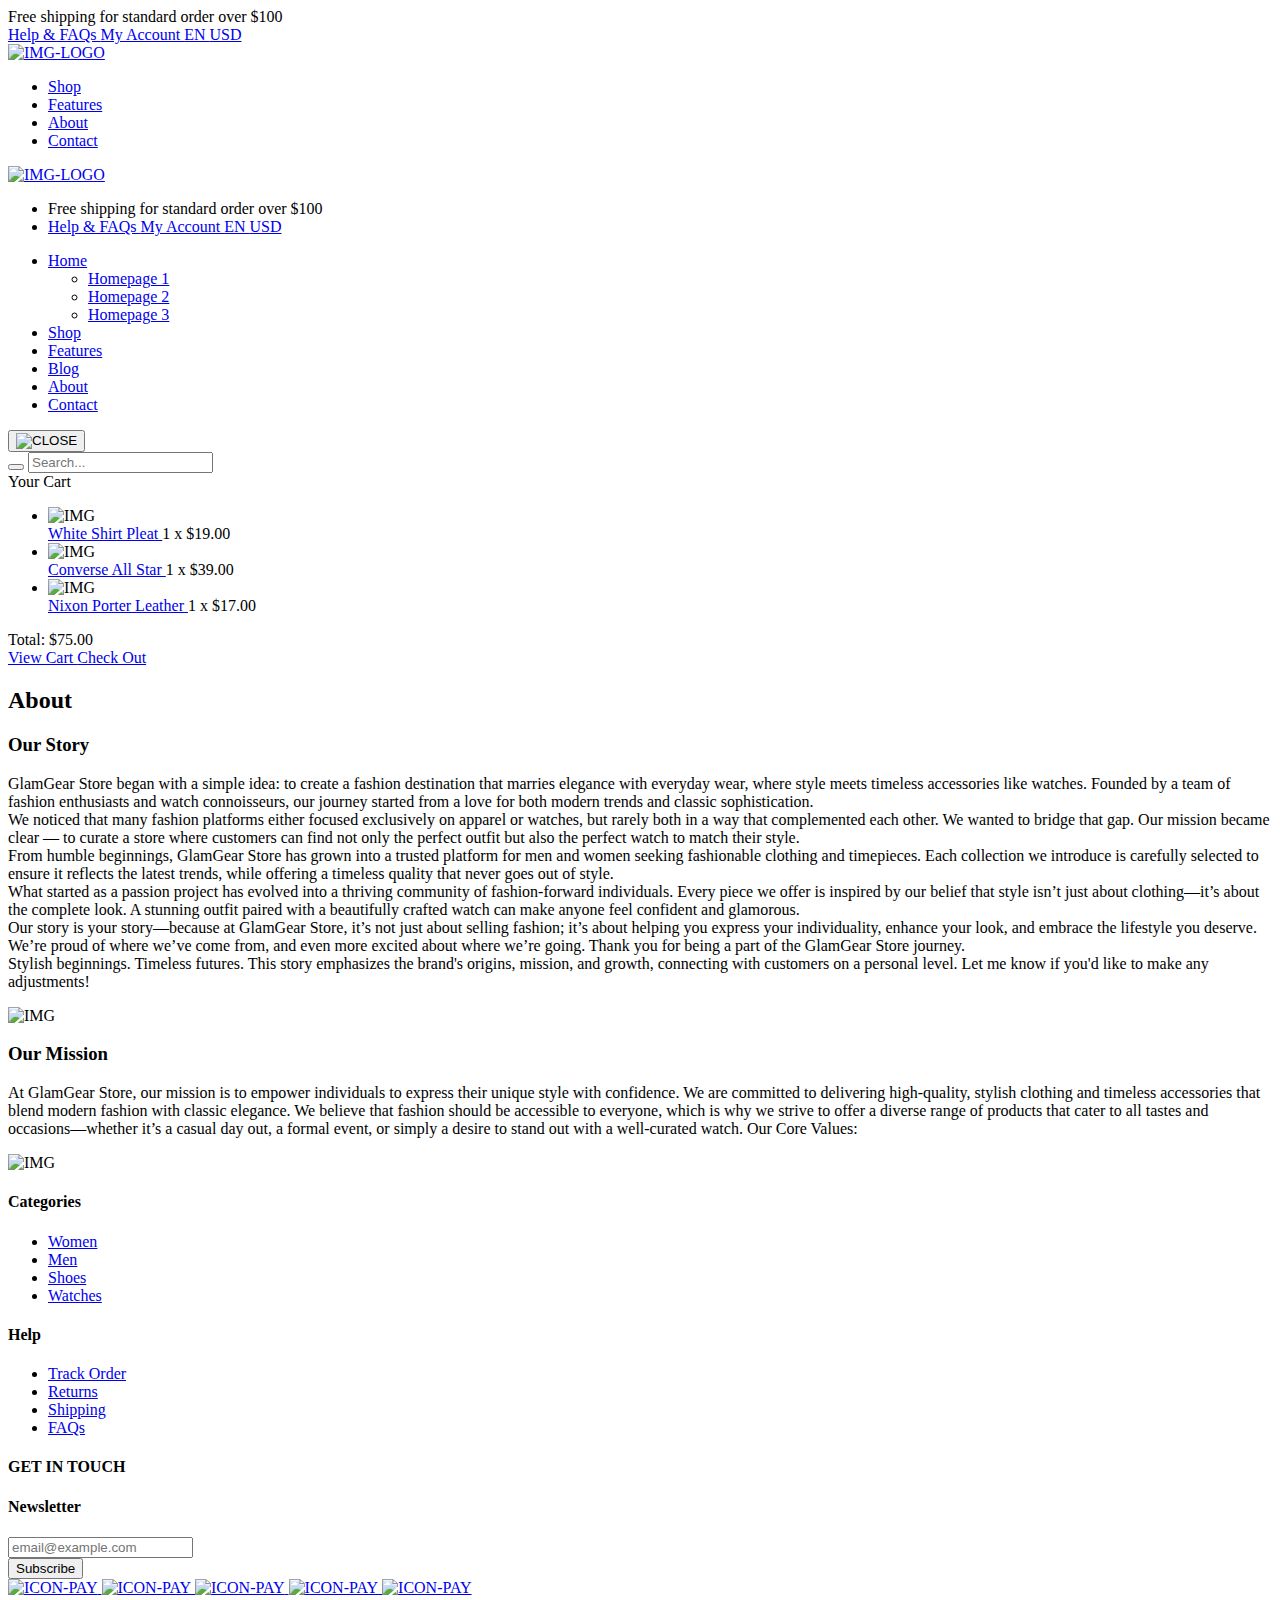
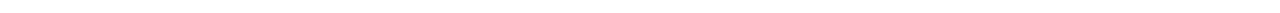
==== about.html @ 20150fe1 "Add files via upload" ====
<!DOCTYPE html>
<html lang="en">
<head>
	<title>About</title>
	<meta charset="UTF-8">
	<meta name="viewport" content="width=device-width, initial-scale=1">
<!--===============================================================================================-->	
	<link rel="icon" type="image/png" href="images/icons/favicon.png"/>
<!--===============================================================================================-->
	<link rel="stylesheet" type="text/css" href="vendor/bootstrap/css/bootstrap.min.css">
<!--===============================================================================================-->
	<link rel="stylesheet" type="text/css" href="fonts/font-awesome-4.7.0/css/font-awesome.min.css">
<!--===============================================================================================-->
	<link rel="stylesheet" type="text/css" href="fonts/iconic/css/material-design-iconic-font.min.css">
<!--===============================================================================================-->
	<link rel="stylesheet" type="text/css" href="fonts/linearicons-v1.0.0/icon-font.min.css">
<!--===============================================================================================-->
	<link rel="stylesheet" type="text/css" href="vendor/animate/animate.css">
<!--===============================================================================================-->	
	<link rel="stylesheet" type="text/css" href="vendor/css-hamburgers/hamburgers.min.css">
<!--===============================================================================================-->
	<link rel="stylesheet" type="text/css" href="vendor/animsition/css/animsition.min.css">
<!--===============================================================================================-->
	<link rel="stylesheet" type="text/css" href="vendor/select2/select2.min.css">
<!--===============================================================================================-->
	<link rel="stylesheet" type="text/css" href="vendor/perfect-scrollbar/perfect-scrollbar.css">
<!--===============================================================================================-->
	<link rel="stylesheet" type="text/css" href="css/util.css">
	<link rel="stylesheet" type="text/css" href="css/main.css">
<!--===============================================================================================-->
</head>
<body class="animsition">
	
	<!-- Header -->
	<header class="header-v4">
		<!-- Header desktop -->
		<div class="container-menu-desktop">
			<!-- Topbar -->
			<div class="top-bar">
				<div class="content-topbar flex-sb-m h-full container">
					<div class="left-top-bar">
						Free shipping for standard order over $100
					</div>

					<div class="right-top-bar flex-w h-full">
						<a href="#" class="flex-c-m trans-04 p-lr-25">
							Help & FAQs
						</a>

						<a href="#" class="flex-c-m trans-04 p-lr-25">
							My Account
						</a>

						<a href="#" class="flex-c-m trans-04 p-lr-25">
							EN
						</a>

						<a href="#" class="flex-c-m trans-04 p-lr-25">
							USD
						</a>
					</div>
				</div>
			</div>

			<div class="wrap-menu-desktop how-shadow1">
				<nav class="limiter-menu-desktop container">
					
					<!-- Logo desktop -->		
					<a href="index.html" class="logo">
						<img src="images/icons/logo (2).png" alt="IMG-LOGO">
					</a>

					<!-- Menu desktop -->
					<div class="menu-desktop">
						<ul class="main-menu">
							

							<li>
								<a href="product.html">Shop</a>
							</li>

							<li class="label1" data-label1="hot">
								<a href="shoping-cart.html">Features</a>
							</li>

						
							<li class="active-menu">
								<a href="about.html">About</a>
							</li>

							<li>
								<a href="contact.html">Contact</a>
							</li>
						</ul>
					</div>	

					<!-- Icon header -->
					<div class="wrap-icon-header flex-w flex-r-m">
						<div class="icon-header-item cl2 hov-cl1 trans-04 p-l-22 p-r-11 js-show-modal-search">
							<i class="zmdi zmdi-search"></i>
						</div>

						<div class="icon-header-item cl2 hov-cl1 trans-04 p-l-22 p-r-11 icon-header-noti js-show-cart" data-notify="2">
							<i class="zmdi zmdi-shopping-cart"></i>
						</div>

						<a href="#" class="icon-header-item cl2 hov-cl1 trans-04 p-l-22 p-r-11 icon-header-noti" data-notify="0">
							<i class="zmdi zmdi-favorite-outline"></i>
						</a>
					</div>
				</nav>
			</div>	
		</div>

		<!-- Header Mobile -->
		<div class="wrap-header-mobile">
			<!-- Logo moblie -->		
			<div class="logo-mobile">
				<a href="index.html"><img src="images/icons/logo-01.png" alt="IMG-LOGO"></a>
			</div>

			<!-- Icon header -->
			<div class="wrap-icon-header flex-w flex-r-m m-r-15">
				<div class="icon-header-item cl2 hov-cl1 trans-04 p-r-11 js-show-modal-search">
					<i class="zmdi zmdi-search"></i>
				</div>

				<div class="icon-header-item cl2 hov-cl1 trans-04 p-r-11 p-l-10 icon-header-noti js-show-cart" data-notify="2">
					<i class="zmdi zmdi-shopping-cart"></i>
				</div>

				<a href="#" class="dis-block icon-header-item cl2 hov-cl1 trans-04 p-r-11 p-l-10 icon-header-noti" data-notify="0">
					<i class="zmdi zmdi-favorite-outline"></i>
				</a>
			</div>

			<!-- Button show menu -->
			<div class="btn-show-menu-mobile hamburger hamburger--squeeze">
				<span class="hamburger-box">
					<span class="hamburger-inner"></span>
				</span>
			</div>
		</div>


		<!-- Menu Mobile -->
		<div class="menu-mobile">
			<ul class="topbar-mobile">
				<li>
					<div class="left-top-bar">
						Free shipping for standard order over $100
					</div>
				</li>

				<li>
					<div class="right-top-bar flex-w h-full">
						<a href="#" class="flex-c-m p-lr-10 trans-04">
							Help & FAQs
						</a>

						<a href="#" class="flex-c-m p-lr-10 trans-04">
							My Account
						</a>

						<a href="#" class="flex-c-m p-lr-10 trans-04">
							EN
						</a>

						<a href="#" class="flex-c-m p-lr-10 trans-04">
							USD
						</a>
					</div>
				</li>
			</ul>

			<ul class="main-menu-m">
				<li>
					<a href="index.html">Home</a>
					<ul class="sub-menu-m">
						<li><a href="index.html">Homepage 1</a></li>
						<li><a href="home-02.html">Homepage 2</a></li>
						<li><a href="home-03.html">Homepage 3</a></li>
					</ul>
					<span class="arrow-main-menu-m">
						<i class="fa fa-angle-right" aria-hidden="true"></i>
					</span>
				</li>

				<li>
					<a href="product.html">Shop</a>
				</li>

				<li>
					<a href="shoping-cart.html" class="label1 rs1" data-label1="hot">Features</a>
				</li>

				<li>
					<a href="blog.html">Blog</a>
				</li>

				<li>
					<a href="about.html">About</a>
				</li>

				<li>
					<a href="contact.html">Contact</a>
				</li>
			</ul>
		</div>

		<!-- Modal Search -->
		<div class="modal-search-header flex-c-m trans-04 js-hide-modal-search">
			<div class="container-search-header">
				<button class="flex-c-m btn-hide-modal-search trans-04 js-hide-modal-search">
					<img src="images/icons/icon-close2.png" alt="CLOSE">
				</button>

				<form class="wrap-search-header flex-w p-l-15">
					<button class="flex-c-m trans-04">
						<i class="zmdi zmdi-search"></i>
					</button>
					<input class="plh3" type="text" name="search" placeholder="Search...">
				</form>
			</div>
		</div>
	</header>

	<!-- Cart -->
	<div class="wrap-header-cart js-panel-cart">
		<div class="s-full js-hide-cart"></div>

		<div class="header-cart flex-col-l p-l-65 p-r-25">
			<div class="header-cart-title flex-w flex-sb-m p-b-8">
				<span class="mtext-103 cl2">
					Your Cart
				</span>

				<div class="fs-35 lh-10 cl2 p-lr-5 pointer hov-cl1 trans-04 js-hide-cart">
					<i class="zmdi zmdi-close"></i>
				</div>
			</div>
			
			<div class="header-cart-content flex-w js-pscroll">
				<ul class="header-cart-wrapitem w-full">
					<li class="header-cart-item flex-w flex-t m-b-12">
						<div class="header-cart-item-img">
							<img src="images/item-cart-01.jpg" alt="IMG">
						</div>

						<div class="header-cart-item-txt p-t-8">
							<a href="#" class="header-cart-item-name m-b-18 hov-cl1 trans-04">
								White Shirt Pleat
							</a>

							<span class="header-cart-item-info">
								1 x $19.00
							</span>
						</div>
					</li>

					<li class="header-cart-item flex-w flex-t m-b-12">
						<div class="header-cart-item-img">
							<img src="images/item-cart-02.jpg" alt="IMG">
						</div>

						<div class="header-cart-item-txt p-t-8">
							<a href="#" class="header-cart-item-name m-b-18 hov-cl1 trans-04">
								Converse All Star
							</a>

							<span class="header-cart-item-info">
								1 x $39.00
							</span>
						</div>
					</li>

					<li class="header-cart-item flex-w flex-t m-b-12">
						<div class="header-cart-item-img">
							<img src="images/item-cart-03.jpg" alt="IMG">
						</div>

						<div class="header-cart-item-txt p-t-8">
							<a href="#" class="header-cart-item-name m-b-18 hov-cl1 trans-04">
								Nixon Porter Leather
							</a>

							<span class="header-cart-item-info">
								1 x $17.00
							</span>
						</div>
					</li>
				</ul>
				
				<div class="w-full">
					<div class="header-cart-total w-full p-tb-40">
						Total: $75.00
					</div>

					<div class="header-cart-buttons flex-w w-full">
						<a href="shoping-cart.html" class="flex-c-m stext-101 cl0 size-107 bg3 bor2 hov-btn3 p-lr-15 trans-04 m-r-8 m-b-10">
							View Cart
						</a>

						<a href="shoping-cart.html" class="flex-c-m stext-101 cl0 size-107 bg3 bor2 hov-btn3 p-lr-15 trans-04 m-b-10">
							Check Out
						</a>
					</div>
				</div>
			</div>
		</div>
	</div>


	<!-- Title page -->
	<section class="bg-img1 txt-center p-lr-15 p-tb-92" style="background-image: url('images/bg-01.jpg');">
		<h2 class="ltext-105 cl0 txt-center">
			About
		</h2>
	</section>	


	<!-- Content page -->
	<section class="bg0 p-t-75 p-b-120">
		<div class="container">
			<div class="row p-b-148">
				<div class="col-md-7 col-lg-8">
					<div class="p-t-7 p-r-85 p-r-15-lg p-r-0-md">
						<h3 class="mtext-111 cl2 p-b-16">
							Our Story
						</h3>

						<p class="stext-113 cl6 p-b-26">
							GlamGear Store began with a simple idea: to create a fashion destination that marries elegance with everyday wear, where style meets timeless accessories like watches. Founded by a team of fashion enthusiasts and watch connoisseurs, our journey started from a love for both modern trends and classic sophistication.<br>

We noticed that many fashion platforms either focused exclusively on apparel or watches, but rarely both in a way that complemented each other. We wanted to bridge that gap. Our mission became clear — to curate a store where customers can find not only the perfect outfit but also the perfect watch to match their style.
<br>
From humble beginnings, GlamGear Store has grown into a trusted platform for men and women seeking fashionable clothing and timepieces. Each collection we introduce is carefully selected to ensure it reflects the latest trends, while offering a timeless quality that never goes out of style.
<br>
What started as a passion project has evolved into a thriving community of fashion-forward individuals. Every piece we offer is inspired by our belief that style isn’t just about clothing—it’s about the complete look. A stunning outfit paired with a beautifully crafted watch can make anyone feel confident and glamorous.
<br>
Our story is your story—because at GlamGear Store, it’s not just about selling fashion; it’s about helping you express your individuality, enhance your look, and embrace the lifestyle you deserve.

We’re proud of where we’ve come from, and even more excited about where we’re going. Thank you for being a part of the GlamGear Store journey.
<br>
Stylish beginnings. Timeless futures.

This story emphasizes the brand's origins, mission, and growth, connecting with customers on a personal level. Let me know if you'd like to make any adjustments!
						</p>

						<p class="stext-113 cl6 p-b-26">
						
					</div>
				</div>

				<div class="col-11 col-md-5 col-lg-4 m-lr-auto">
					<div class="how-bor1 ">
						<div class="hov-img0">
							<img src="images/about-01.jpg" alt="IMG">
						</div>
					</div>
				</div>
			</div>
			
			<div class="row">
				<div class="order-md-2 col-md-7 col-lg-8 p-b-30">
					<div class="p-t-7 p-l-85 p-l-15-lg p-l-0-md">
						<h3 class="mtext-111 cl2 p-b-16">
							Our Mission
						</h3>

						<p class="stext-113 cl6 p-b-26">
							At GlamGear Store, our mission is to empower individuals to express their unique style with confidence. We are committed to delivering high-quality, stylish clothing and timeless accessories that blend modern fashion with classic elegance.

							We believe that fashion should be accessible to everyone, which is why we strive to offer a diverse range of products that cater to all tastes and occasions—whether it’s a casual day out, a formal event, or simply a desire to stand out with a well-curated watch.
							
							Our Core Values:
						</p>

						
					</div>
				</div>

				<div class="order-md-1 col-11 col-md-5 col-lg-4 m-lr-auto p-b-30">
					<div class="how-bor2">
						<div class="hov-img0">
							<img src="images/about-02.jpg" alt="IMG">
						</div>
					</div>
				</div>
			</div>
		</div>
	</section>	
	
		

	<!-- Footer -->
	<footer class="bg3 p-t-75 p-b-32">
		<div class="container">
			<div class="row">
				<div class="col-sm-6 col-lg-3 p-b-50">
					<h4 class="stext-301 cl0 p-b-30">
						Categories
					</h4>

					<ul>
						<li class="p-b-10">
							<a href="#" class="stext-107 cl7 hov-cl1 trans-04">
								Women
							</a>
						</li>

						<li class="p-b-10">
							<a href="#" class="stext-107 cl7 hov-cl1 trans-04">
								Men
							</a>
						</li>

						<li class="p-b-10">
							<a href="#" class="stext-107 cl7 hov-cl1 trans-04">
								Shoes
							</a>
						</li>

						<li class="p-b-10">
							<a href="#" class="stext-107 cl7 hov-cl1 trans-04">
								Watches
							</a>
						</li>
					</ul>
				</div>

				<div class="col-sm-6 col-lg-3 p-b-50">
					<h4 class="stext-301 cl0 p-b-30">
						Help
					</h4>

					<ul>
						<li class="p-b-10">
							<a href="#" class="stext-107 cl7 hov-cl1 trans-04">
								Track Order
							</a>
						</li>

						<li class="p-b-10">
							<a href="#" class="stext-107 cl7 hov-cl1 trans-04">
								Returns 
							</a>
						</li>

						<li class="p-b-10">
							<a href="#" class="stext-107 cl7 hov-cl1 trans-04">
								Shipping
							</a>
						</li>

						<li class="p-b-10">
							<a href="#" class="stext-107 cl7 hov-cl1 trans-04">
								FAQs
							</a>
						</li>
					</ul>
				</div>

				<div class="col-sm-6 col-lg-3 p-b-50">
					<h4 class="stext-301 cl0 p-b-30">
						GET IN TOUCH
					</h4>

					
					<div class="p-t-27">
						<a href="#" class="fs-18 cl7 hov-cl1 trans-04 m-r-16">
							<i class="fa fa-facebook"></i>
						</a>

						<a href="#" class="fs-18 cl7 hov-cl1 trans-04 m-r-16">
							<i class="fa fa-instagram"></i>
						</a>

						<a href="#" class="fs-18 cl7 hov-cl1 trans-04 m-r-16">
							<i class="fa fa-pinterest-p"></i>
						</a>
					</div>
				</div>

				<div class="col-sm-6 col-lg-3 p-b-50">
					<h4 class="stext-301 cl0 p-b-30">
						Newsletter
					</h4>

					<form>
						<div class="wrap-input1 w-full p-b-4">
							<input class="input1 bg-none plh1 stext-107 cl7" type="text" name="email" placeholder="email@example.com">
							<div class="focus-input1 trans-04"></div>
						</div>

						<div class="p-t-18">
							<button class="flex-c-m stext-101 cl0 size-103 bg1 bor1 hov-btn2 p-lr-15 trans-04">
								Subscribe
							</button>
						</div>
					</form>
				</div>
			</div>

			<div class="p-t-40">
				<div class="flex-c-m flex-w p-b-18">
					<a href="#" class="m-all-1">
						<img src="images/icons/icon-pay-01.png" alt="ICON-PAY">
					</a>

					<a href="#" class="m-all-1">
						<img src="images/icons/icon-pay-02.png" alt="ICON-PAY">
					</a>

					<a href="#" class="m-all-1">
						<img src="images/icons/icon-pay-03.png" alt="ICON-PAY">
					</a>

					<a href="#" class="m-all-1">
						<img src="images/icons/icon-pay-04.png" alt="ICON-PAY">
					</a>

					<a href="#" class="m-all-1">
						<img src="images/icons/icon-pay-05.png" alt="ICON-PAY">
					</a>
				</div>

				<p class="stext-107 cl6 txt-center">
					<!-- Link back to Colorlib can't be removed. Template is licensed under CC BY 3.0. -->


				</p>
			</div>
		</div>
	</footer>


	<!-- Back to top -->
	<div class="btn-back-to-top" id="myBtn">
		<span class="symbol-btn-back-to-top">
			<i class="zmdi zmdi-chevron-up"></i>
		</span>
	</div>

<!--===============================================================================================-->	
	<script src="vendor/jquery/jquery-3.2.1.min.js"></script>
<!--===============================================================================================-->
	<script src="vendor/animsition/js/animsition.min.js"></script>
<!--===============================================================================================-->
	<script src="vendor/bootstrap/js/popper.js"></script>
	<script src="vendor/bootstrap/js/bootstrap.min.js"></script>
<!--===============================================================================================-->
	<script src="vendor/select2/select2.min.js"></script>
	<script>
		$(".js-select2").each(function(){
			$(this).select2({
				minimumResultsForSearch: 20,
				dropdownParent: $(this).next('.dropDownSelect2')
			});
		})
	</script>
<!--===============================================================================================-->
	<script src="vendor/MagnificPopup/jquery.magnific-popup.min.js"></script>
<!--===============================================================================================-->
	<script src="vendor/perfect-scrollbar/perfect-scrollbar.min.js"></script>
	<script>
		$('.js-pscroll').each(function(){
			$(this).css('position','relative');
			$(this).css('overflow','hidden');
			var ps = new PerfectScrollbar(this, {
				wheelSpeed: 1,
				scrollingThreshold: 1000,
				wheelPropagation: false,
			});

			$(window).on('resize', function(){
				ps.update();
			})
		});
	</script>
<!--===============================================================================================-->
	<script src="js/main.js"></script>
	
</body>
</html>
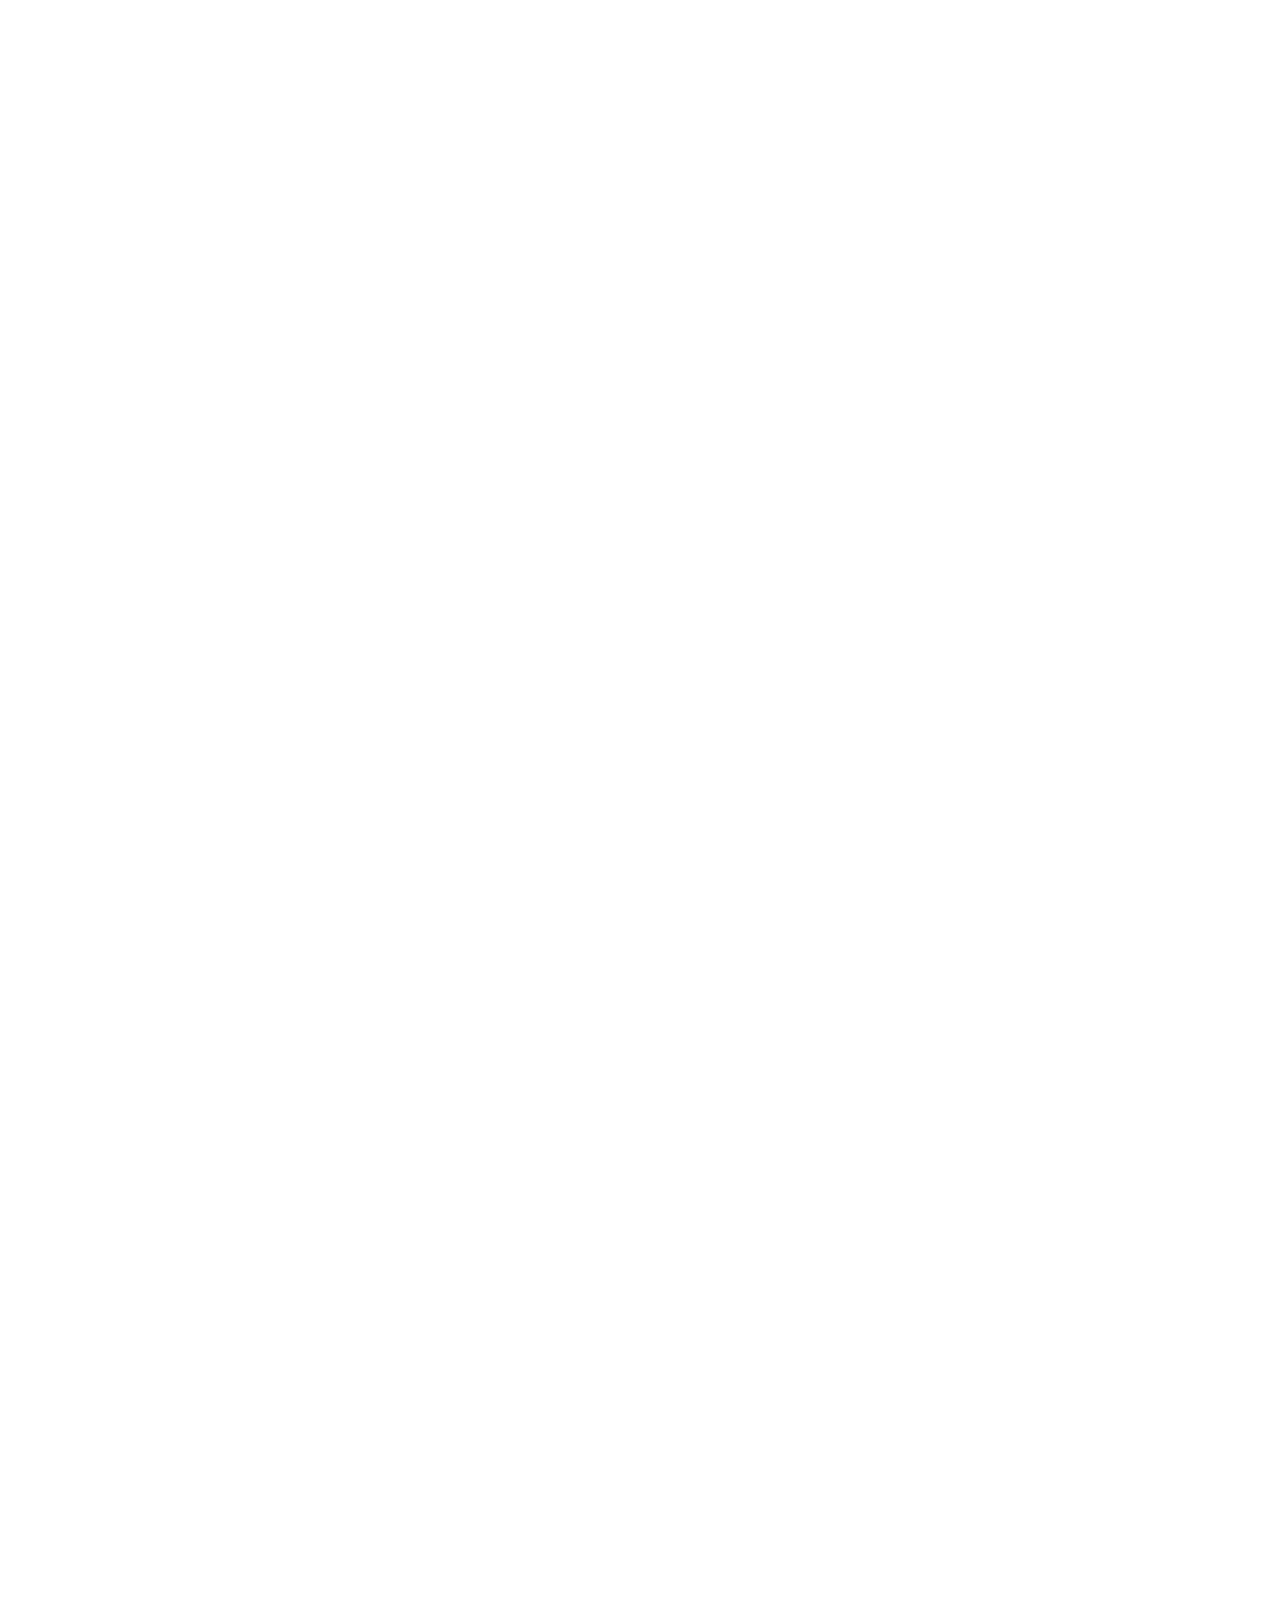
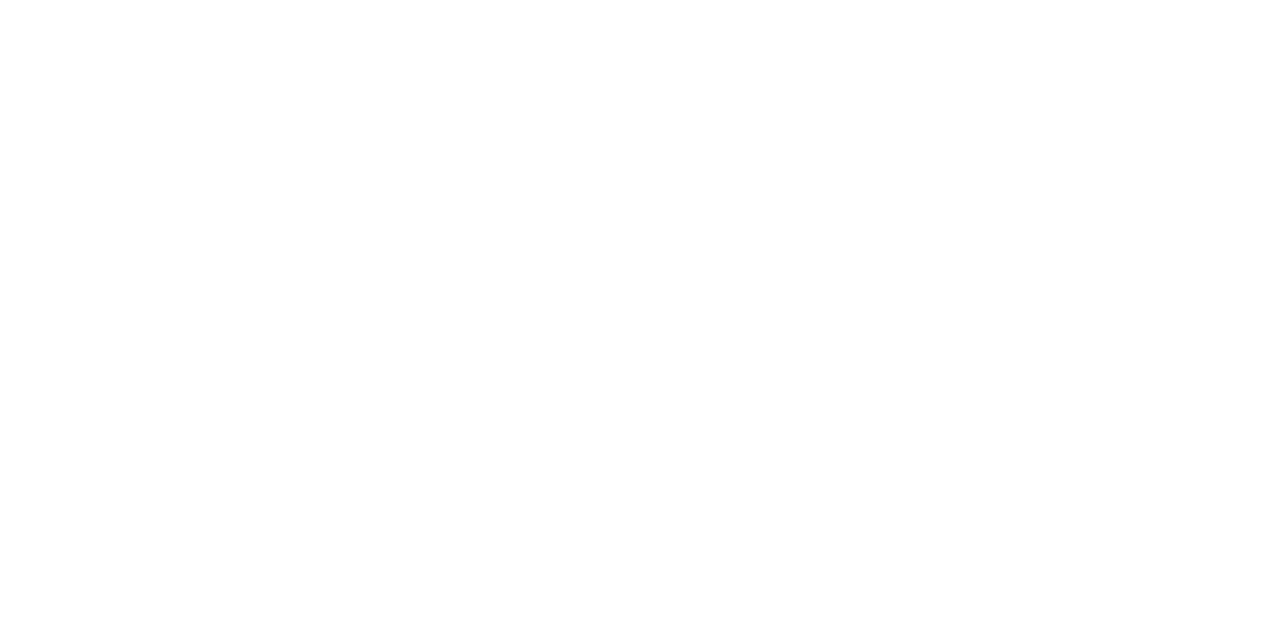
==== commit a15fed81: "Update about.html" ====
--- a/about.html
+++ b/about.html
@@ -116,7 +116,7 @@
 		<div class="wrap-header-mobile">
 			<!-- Logo moblie -->		
 			<div class="logo-mobile">
-				<a href="index.html"><img src="images/icons/logo-01.png" alt="IMG-LOGO"></a>
+				<a href="index.html"><img src="images/icons/logo (2).png" alt="IMG-LOGO"></a>
 			</div>
 
 			<!-- Icon header -->
@@ -582,4 +582,4 @@
 	<script src="js/main.js"></script>
 	
 </body>
-</html>+</html>
--- a/fonts/iconic/css/material-design-iconic-font.min.css
+++ b/fonts/iconic/css/material-design-iconic-font.min.css
@@ -0,0 +1 @@
+@font-face{font-family:Material-Design-Iconic-Font;src:url(../fonts/Material-Design-Iconic-Font.woff2?v=2.2.0) format('woff2'),url(../fonts/Material-Design-Iconic-Font.woff?v=2.2.0) format('woff'),url(../fonts/Material-Design-Iconic-Font.ttf?v=2.2.0) format('truetype')}.zmdi{display:inline-block;font:normal normal normal 14px/1 'Material-Design-Iconic-Font';font-size:inherit;text-rendering:auto;-webkit-font-smoothing:antialiased;-moz-osx-font-smoothing:grayscale}.zmdi-hc-lg{font-size:1.33333333em;line-height:.75em;vertical-align:-15%}.zmdi-hc-2x{font-size:2em}.zmdi-hc-3x{font-size:3em}.zmdi-hc-4x{font-size:4em}.zmdi-hc-5x{font-size:5em}.zmdi-hc-fw{width:1.28571429em;text-align:center}.zmdi-hc-ul{padding-left:0;margin-left:2.14285714em;list-style-type:none}.zmdi-hc-ul>li{position:relative}.zmdi-hc-li{position:absolute;left:-2.14285714em;width:2.14285714em;top:.14285714em;text-align:center}.zmdi-hc-li.zmdi-hc-lg{left:-1.85714286em}.zmdi-hc-border{padding:.1em .25em;border:solid .1em #9e9e9e;border-radius:2px}.zmdi-hc-border-circle{padding:.1em .25em;border:solid .1em #9e9e9e;border-radius:50%}.zmdi.pull-left{float:left;margin-right:.15em}.zmdi.pull-right{float:right;margin-left:.15em}.zmdi-hc-spin{-webkit-animation:zmdi-spin 1.5s infinite linear;animation:zmdi-spin 1.5s infinite linear}.zmdi-hc-spin-reverse{-webkit-animation:zmdi-spin-reverse 1.5s infinite linear;animation:zmdi-spin-reverse 1.5s infinite linear}@-webkit-keyframes zmdi-spin{0%{-webkit-transform:rotate(0deg);transform:rotate(0deg)}100%{-webkit-transform:rotate(359deg);transform:rotate(359deg)}}@keyframes zmdi-spin{0%{-webkit-transform:rotate(0deg);transform:rotate(0deg)}100%{-webkit-transform:rotate(359deg);transform:rotate(359deg)}}@-webkit-keyframes zmdi-spin-reverse{0%{-webkit-transform:rotate(0deg);transform:rotate(0deg)}100%{-webkit-transform:rotate(-359deg);transform:rotate(-359deg)}}@keyframes zmdi-spin-reverse{0%{-webkit-transform:rotate(0deg);transform:rotate(0deg)}100%{-webkit-transform:rotate(-359deg);transform:rotate(-359deg)}}.zmdi-hc-rotate-90{-webkit-transform:rotate(90deg);-ms-transform:rotate(90deg);transform:rotate(90deg)}.zmdi-hc-rotate-180{-webkit-transform:rotate(180deg);-ms-transform:rotate(180deg);transform:rotate(180deg)}.zmdi-hc-rotate-270{-webkit-transform:rotate(270deg);-ms-transform:rotate(270deg);transform:rotate(270deg)}.zmdi-hc-flip-horizontal{-webkit-transform:scale(-1,1);-ms-transform:scale(-1,1);transform:scale(-1,1)}.zmdi-hc-flip-vertical{-webkit-transform:scale(1,-1);-ms-transform:scale(1,-1);transform:scale(1,-1)}.zmdi-hc-stack{position:relative;display:inline-block;width:2em;height:2em;line-height:2em;vertical-align:middle}.zmdi-hc-stack-1x,.zmdi-hc-stack-2x{position:absolute;left:0;width:100%;text-align:center}.zmdi-hc-stack-1x{line-height:inherit}.zmdi-hc-stack-2x{font-size:2em}.zmdi-hc-inverse{color:#fff}.zmdi-3d-rotation:before{content:'\f101'}.zmdi-airplane-off:before{content:'\f102'}.zmdi-airplane:before{content:'\f103'}.zmdi-album:before{content:'\f104'}.zmdi-archive:before{content:'\f105'}.zmdi-assignment-account:before{content:'\f106'}.zmdi-assignment-alert:before{content:'\f107'}.zmdi-assignment-check:before{content:'\f108'}.zmdi-assignment-o:before{content:'\f109'}.zmdi-assignment-return:before{content:'\f10a'}.zmdi-assignment-returned:before{content:'\f10b'}.zmdi-assignment:before{content:'\f10c'}.zmdi-attachment-alt:before{content:'\f10d'}.zmdi-attachment:before{content:'\f10e'}.zmdi-audio:before{content:'\f10f'}.zmdi-badge-check:before{content:'\f110'}.zmdi-balance-wallet:before{content:'\f111'}.zmdi-balance:before{content:'\f112'}.zmdi-battery-alert:before{content:'\f113'}.zmdi-battery-flash:before{content:'\f114'}.zmdi-battery-unknown:before{content:'\f115'}.zmdi-battery:before{content:'\f116'}.zmdi-bike:before{content:'\f117'}.zmdi-block-alt:before{content:'\f118'}.zmdi-block:before{content:'\f119'}.zmdi-boat:before{content:'\f11a'}.zmdi-book-image:before{content:'\f11b'}.zmdi-book:before{content:'\f11c'}.zmdi-bookmark-outline:before{content:'\f11d'}.zmdi-bookmark:before{content:'\f11e'}.zmdi-brush:before{content:'\f11f'}.zmdi-bug:before{content:'\f120'}.zmdi-bus:before{content:'\f121'}.zmdi-cake:before{content:'\f122'}.zmdi-car-taxi:before{content:'\f123'}.zmdi-car-wash:before{content:'\f124'}.zmdi-car:before{content:'\f125'}.zmdi-card-giftcard:before{content:'\f126'}.zmdi-card-membership:before{content:'\f127'}.zmdi-card-travel:before{content:'\f128'}.zmdi-card:before{content:'\f129'}.zmdi-case-check:before{content:'\f12a'}.zmdi-case-download:before{content:'\f12b'}.zmdi-case-play:before{content:'\f12c'}.zmdi-case:before{content:'\f12d'}.zmdi-cast-connected:before{content:'\f12e'}.zmdi-cast:before{content:'\f12f'}.zmdi-chart-donut:before{content:'\f130'}.zmdi-chart:before{content:'\f131'}.zmdi-city-alt:before{content:'\f132'}.zmdi-city:before{content:'\f133'}.zmdi-close-circle-o:before{content:'\f134'}.zmdi-close-circle:before{content:'\f135'}.zmdi-close:before{content:'\f136'}.zmdi-cocktail:before{content:'\f137'}.zmdi-code-setting:before{content:'\f138'}.zmdi-code-smartphone:before{content:'\f139'}.zmdi-code:before{content:'\f13a'}.zmdi-coffee:before{content:'\f13b'}.zmdi-collection-bookmark:before{content:'\f13c'}.zmdi-collection-case-play:before{content:'\f13d'}.zmdi-collection-folder-image:before{content:'\f13e'}.zmdi-collection-image-o:before{content:'\f13f'}.zmdi-collection-image:before{content:'\f140'}.zmdi-collection-item-1:before{content:'\f141'}.zmdi-collection-item-2:before{content:'\f142'}.zmdi-collection-item-3:before{content:'\f143'}.zmdi-collection-item-4:before{content:'\f144'}.zmdi-collection-item-5:before{content:'\f145'}.zmdi-collection-item-6:before{content:'\f146'}.zmdi-collection-item-7:before{content:'\f147'}.zmdi-collection-item-8:before{content:'\f148'}.zmdi-collection-item-9-plus:before{content:'\f149'}.zmdi-collection-item-9:before{content:'\f14a'}.zmdi-collection-item:before{content:'\f14b'}.zmdi-collection-music:before{content:'\f14c'}.zmdi-collection-pdf:before{content:'\f14d'}.zmdi-collection-plus:before{content:'\f14e'}.zmdi-collection-speaker:before{content:'\f14f'}.zmdi-collection-text:before{content:'\f150'}.zmdi-collection-video:before{content:'\f151'}.zmdi-compass:before{content:'\f152'}.zmdi-cutlery:before{content:'\f153'}.zmdi-delete:before{content:'\f154'}.zmdi-dialpad:before{content:'\f155'}.zmdi-dns:before{content:'\f156'}.zmdi-drink:before{content:'\f157'}.zmdi-edit:before{content:'\f158'}.zmdi-email-open:before{content:'\f159'}.zmdi-email:before{content:'\f15a'}.zmdi-eye-off:before{content:'\f15b'}.zmdi-eye:before{content:'\f15c'}.zmdi-eyedropper:before{content:'\f15d'}.zmdi-favorite-outline:before{content:'\f15e'}.zmdi-favorite:before{content:'\f15f'}.zmdi-filter-list:before{content:'\f160'}.zmdi-fire:before{content:'\f161'}.zmdi-flag:before{content:'\f162'}.zmdi-flare:before{content:'\f163'}.zmdi-flash-auto:before{content:'\f164'}.zmdi-flash-off:before{content:'\f165'}.zmdi-flash:before{content:'\f166'}.zmdi-flip:before{content:'\f167'}.zmdi-flower-alt:before{content:'\f168'}.zmdi-flower:before{content:'\f169'}.zmdi-font:before{content:'\f16a'}.zmdi-fullscreen-alt:before{content:'\f16b'}.zmdi-fullscreen-exit:before{content:'\f16c'}.zmdi-fullscreen:before{content:'\f16d'}.zmdi-functions:before{content:'\f16e'}.zmdi-gas-station:before{content:'\f16f'}.zmdi-gesture:before{content:'\f170'}.zmdi-globe-alt:before{content:'\f171'}.zmdi-globe-lock:before{content:'\f172'}.zmdi-globe:before{content:'\f173'}.zmdi-graduation-cap:before{content:'\f174'}.zmdi-home:before{content:'\f175'}.zmdi-hospital-alt:before{content:'\f176'}.zmdi-hospital:before{content:'\f177'}.zmdi-hotel:before{content:'\f178'}.zmdi-hourglass-alt:before{content:'\f179'}.zmdi-hourglass-outline:before{content:'\f17a'}.zmdi-hourglass:before{content:'\f17b'}.zmdi-http:before{content:'\f17c'}.zmdi-image-alt:before{content:'\f17d'}.zmdi-image-o:before{content:'\f17e'}.zmdi-image:before{content:'\f17f'}.zmdi-inbox:before{content:'\f180'}.zmdi-invert-colors-off:before{content:'\f181'}.zmdi-invert-colors:before{content:'\f182'}.zmdi-key:before{content:'\f183'}.zmdi-label-alt-outline:before{content:'\f184'}.zmdi-label-alt:before{content:'\f185'}.zmdi-label-heart:before{content:'\f186'}.zmdi-label:before{content:'\f187'}.zmdi-labels:before{content:'\f188'}.zmdi-lamp:before{content:'\f189'}.zmdi-landscape:before{content:'\f18a'}.zmdi-layers-off:before{content:'\f18b'}.zmdi-layers:before{content:'\f18c'}.zmdi-library:before{content:'\f18d'}.zmdi-link:before{content:'\f18e'}.zmdi-lock-open:before{content:'\f18f'}.zmdi-lock-outline:before{content:'\f190'}.zmdi-lock:before{content:'\f191'}.zmdi-mail-reply-all:before{content:'\f192'}.zmdi-mail-reply:before{content:'\f193'}.zmdi-mail-send:before{content:'\f194'}.zmdi-mall:before{content:'\f195'}.zmdi-map:before{content:'\f196'}.zmdi-menu:before{content:'\f197'}.zmdi-money-box:before{content:'\f198'}.zmdi-money-off:before{content:'\f199'}.zmdi-money:before{content:'\f19a'}.zmdi-more-vert:before{content:'\f19b'}.zmdi-more:before{content:'\f19c'}.zmdi-movie-alt:before{content:'\f19d'}.zmdi-movie:before{content:'\f19e'}.zmdi-nature-people:before{content:'\f19f'}.zmdi-nature:before{content:'\f1a0'}.zmdi-navigation:before{content:'\f1a1'}.zmdi-open-in-browser:before{content:'\f1a2'}.zmdi-open-in-new:before{content:'\f1a3'}.zmdi-palette:before{content:'\f1a4'}.zmdi-parking:before{content:'\f1a5'}.zmdi-pin-account:before{content:'\f1a6'}.zmdi-pin-assistant:before{content:'\f1a7'}.zmdi-pin-drop:before{content:'\f1a8'}.zmdi-pin-help:before{content:'\f1a9'}.zmdi-pin-off:before{content:'\f1aa'}.zmdi-pin:before{content:'\f1ab'}.zmdi-pizza:before{content:'\f1ac'}.zmdi-plaster:before{content:'\f1ad'}.zmdi-power-setting:before{content:'\f1ae'}.zmdi-power:before{content:'\f1af'}.zmdi-print:before{content:'\f1b0'}.zmdi-puzzle-piece:before{content:'\f1b1'}.zmdi-quote:before{content:'\f1b2'}.zmdi-railway:before{content:'\f1b3'}.zmdi-receipt:before{content:'\f1b4'}.zmdi-refresh-alt:before{content:'\f1b5'}.zmdi-refresh-sync-alert:before{content:'\f1b6'}.zmdi-refresh-sync-off:before{content:'\f1b7'}.zmdi-refresh-sync:before{content:'\f1b8'}.zmdi-refresh:before{content:'\f1b9'}.zmdi-roller:before{content:'\f1ba'}.zmdi-ruler:before{content:'\f1bb'}.zmdi-scissors:before{content:'\f1bc'}.zmdi-screen-rotation-lock:before{content:'\f1bd'}.zmdi-screen-rotation:before{content:'\f1be'}.zmdi-search-for:before{content:'\f1bf'}.zmdi-search-in-file:before{content:'\f1c0'}.zmdi-search-in-page:before{content:'\f1c1'}.zmdi-search-replace:before{content:'\f1c2'}.zmdi-search:before{content:'\f1c3'}.zmdi-seat:before{content:'\f1c4'}.zmdi-settings-square:before{content:'\f1c5'}.zmdi-settings:before{content:'\f1c6'}.zmdi-shield-check:before{content:'\f1c7'}.zmdi-shield-security:before{content:'\f1c8'}.zmdi-shopping-basket:before{content:'\f1c9'}.zmdi-shopping-cart-plus:before{content:'\f1ca'}.zmdi-shopping-cart:before{content:'\f1cb'}.zmdi-sign-in:before{content:'\f1cc'}.zmdi-sort-amount-asc:before{content:'\f1cd'}.zmdi-sort-amount-desc:before{content:'\f1ce'}.zmdi-sort-asc:before{content:'\f1cf'}.zmdi-sort-desc:before{content:'\f1d0'}.zmdi-spellcheck:before{content:'\f1d1'}.zmdi-storage:before{content:'\f1d2'}.zmdi-store-24:before{content:'\f1d3'}.zmdi-store:before{content:'\f1d4'}.zmdi-subway:before{content:'\f1d5'}.zmdi-sun:before{content:'\f1d6'}.zmdi-tab-unselected:before{content:'\f1d7'}.zmdi-tab:before{content:'\f1d8'}.zmdi-tag-close:before{content:'\f1d9'}.zmdi-tag-more:before{content:'\f1da'}.zmdi-tag:before{content:'\f1db'}.zmdi-thumb-down:before{content:'\f1dc'}.zmdi-thumb-up-down:before{content:'\f1dd'}.zmdi-thumb-up:before{content:'\f1de'}.zmdi-ticket-star:before{content:'\f1df'}.zmdi-toll:before{content:'\f1e0'}.zmdi-toys:before{content:'\f1e1'}.zmdi-traffic:before{content:'\f1e2'}.zmdi-translate:before{content:'\f1e3'}.zmdi-triangle-down:before{content:'\f1e4'}.zmdi-triangle-up:before{content:'\f1e5'}.zmdi-truck:before{content:'\f1e6'}.zmdi-turning-sign:before{content:'\f1e7'}.zmdi-wallpaper:before{content:'\f1e8'}.zmdi-washing-machine:before{content:'\f1e9'}.zmdi-window-maximize:before{content:'\f1ea'}.zmdi-window-minimize:before{content:'\f1eb'}.zmdi-window-restore:before{content:'\f1ec'}.zmdi-wrench:before{content:'\f1ed'}.zmdi-zoom-in:before{content:'\f1ee'}.zmdi-zoom-out:before{content:'\f1ef'}.zmdi-alert-circle-o:before{content:'\f1f0'}.zmdi-alert-circle:before{content:'\f1f1'}.zmdi-alert-octagon:before{content:'\f1f2'}.zmdi-alert-polygon:before{content:'\f1f3'}.zmdi-alert-triangle:before{content:'\f1f4'}.zmdi-help-outline:before{content:'\f1f5'}.zmdi-help:before{content:'\f1f6'}.zmdi-info-outline:before{content:'\f1f7'}.zmdi-info:before{content:'\f1f8'}.zmdi-notifications-active:before{content:'\f1f9'}.zmdi-notifications-add:before{content:'\f1fa'}.zmdi-notifications-none:before{content:'\f1fb'}.zmdi-notifications-off:before{content:'\f1fc'}.zmdi-notifications-paused:before{content:'\f1fd'}.zmdi-notifications:before{content:'\f1fe'}.zmdi-account-add:before{content:'\f1ff'}.zmdi-account-box-mail:before{content:'\f200'}.zmdi-account-box-o:before{content:'\f201'}.zmdi-account-box-phone:before{content:'\f202'}.zmdi-account-box:before{content:'\f203'}.zmdi-account-calendar:before{content:'\f204'}.zmdi-account-circle:before{content:'\f205'}.zmdi-account-o:before{content:'\f206'}.zmdi-account:before{content:'\f207'}.zmdi-accounts-add:before{content:'\f208'}.zmdi-accounts-alt:before{content:'\f209'}.zmdi-accounts-list-alt:before{content:'\f20a'}.zmdi-accounts-list:before{content:'\f20b'}.zmdi-accounts-outline:before{content:'\f20c'}.zmdi-accounts:before{content:'\f20d'}.zmdi-face:before{content:'\f20e'}.zmdi-female:before{content:'\f20f'}.zmdi-male-alt:before{content:'\f210'}.zmdi-male-female:before{content:'\f211'}.zmdi-male:before{content:'\f212'}.zmdi-mood-bad:before{content:'\f213'}.zmdi-mood:before{content:'\f214'}.zmdi-run:before{content:'\f215'}.zmdi-walk:before{content:'\f216'}.zmdi-cloud-box:before{content:'\f217'}.zmdi-cloud-circle:before{content:'\f218'}.zmdi-cloud-done:before{content:'\f219'}.zmdi-cloud-download:before{content:'\f21a'}.zmdi-cloud-off:before{content:'\f21b'}.zmdi-cloud-outline-alt:before{content:'\f21c'}.zmdi-cloud-outline:before{content:'\f21d'}.zmdi-cloud-upload:before{content:'\f21e'}.zmdi-cloud:before{content:'\f21f'}.zmdi-download:before{content:'\f220'}.zmdi-file-plus:before{content:'\f221'}.zmdi-file-text:before{content:'\f222'}.zmdi-file:before{content:'\f223'}.zmdi-folder-outline:before{content:'\f224'}.zmdi-folder-person:before{content:'\f225'}.zmdi-folder-star-alt:before{content:'\f226'}.zmdi-folder-star:before{content:'\f227'}.zmdi-folder:before{content:'\f228'}.zmdi-gif:before{content:'\f229'}.zmdi-upload:before{content:'\f22a'}.zmdi-border-all:before{content:'\f22b'}.zmdi-border-bottom:before{content:'\f22c'}.zmdi-border-clear:before{content:'\f22d'}.zmdi-border-color:before{content:'\f22e'}.zmdi-border-horizontal:before{content:'\f22f'}.zmdi-border-inner:before{content:'\f230'}.zmdi-border-left:before{content:'\f231'}.zmdi-border-outer:before{content:'\f232'}.zmdi-border-right:before{content:'\f233'}.zmdi-border-style:before{content:'\f234'}.zmdi-border-top:before{content:'\f235'}.zmdi-border-vertical:before{content:'\f236'}.zmdi-copy:before{content:'\f237'}.zmdi-crop:before{content:'\f238'}.zmdi-format-align-center:before{content:'\f239'}.zmdi-format-align-justify:before{content:'\f23a'}.zmdi-format-align-left:before{content:'\f23b'}.zmdi-format-align-right:before{content:'\f23c'}.zmdi-format-bold:before{content:'\f23d'}.zmdi-format-clear-all:before{content:'\f23e'}.zmdi-format-clear:before{content:'\f23f'}.zmdi-format-color-fill:before{content:'\f240'}.zmdi-format-color-reset:before{content:'\f241'}.zmdi-format-color-text:before{content:'\f242'}.zmdi-format-indent-decrease:before{content:'\f243'}.zmdi-format-indent-increase:before{content:'\f244'}.zmdi-format-italic:before{content:'\f245'}.zmdi-format-line-spacing:before{content:'\f246'}.zmdi-format-list-bulleted:before{content:'\f247'}.zmdi-format-list-numbered:before{content:'\f248'}.zmdi-format-ltr:before{content:'\f249'}.zmdi-format-rtl:before{content:'\f24a'}.zmdi-format-size:before{content:'\f24b'}.zmdi-format-strikethrough-s:before{content:'\f24c'}.zmdi-format-strikethrough:before{content:'\f24d'}.zmdi-format-subject:before{content:'\f24e'}.zmdi-format-underlined:before{content:'\f24f'}.zmdi-format-valign-bottom:before{content:'\f250'}.zmdi-format-valign-center:before{content:'\f251'}.zmdi-format-valign-top:before{content:'\f252'}.zmdi-redo:before{content:'\f253'}.zmdi-select-all:before{content:'\f254'}.zmdi-space-bar:before{content:'\f255'}.zmdi-text-format:before{content:'\f256'}.zmdi-transform:before{content:'\f257'}.zmdi-undo:before{content:'\f258'}.zmdi-wrap-text:before{content:'\f259'}.zmdi-comment-alert:before{content:'\f25a'}.zmdi-comment-alt-text:before{content:'\f25b'}.zmdi-comment-alt:before{content:'\f25c'}.zmdi-comment-edit:before{content:'\f25d'}.zmdi-comment-image:before{content:'\f25e'}.zmdi-comment-list:before{content:'\f25f'}.zmdi-comment-more:before{content:'\f260'}.zmdi-comment-outline:before{content:'\f261'}.zmdi-comment-text-alt:before{content:'\f262'}.zmdi-comment-text:before{content:'\f263'}.zmdi-comment-video:before{content:'\f264'}.zmdi-comment:before{content:'\f265'}.zmdi-comments:before{content:'\f266'}.zmdi-check-all:before{content:'\f267'}.zmdi-check-circle-u:before{content:'\f268'}.zmdi-check-circle:before{content:'\f269'}.zmdi-check-square:before{content:'\f26a'}.zmdi-check:before{content:'\f26b'}.zmdi-circle-o:before{content:'\f26c'}.zmdi-circle:before{content:'\f26d'}.zmdi-dot-circle-alt:before{content:'\f26e'}.zmdi-dot-circle:before{content:'\f26f'}.zmdi-minus-circle-outline:before{content:'\f270'}.zmdi-minus-circle:before{content:'\f271'}.zmdi-minus-square:before{content:'\f272'}.zmdi-minus:before{content:'\f273'}.zmdi-plus-circle-o-duplicate:before{content:'\f274'}.zmdi-plus-circle-o:before{content:'\f275'}.zmdi-plus-circle:before{content:'\f276'}.zmdi-plus-square:before{content:'\f277'}.zmdi-plus:before{content:'\f278'}.zmdi-square-o:before{content:'\f279'}.zmdi-star-circle:before{content:'\f27a'}.zmdi-star-half:before{content:'\f27b'}.zmdi-star-outline:before{content:'\f27c'}.zmdi-star:before{content:'\f27d'}.zmdi-bluetooth-connected:before{content:'\f27e'}.zmdi-bluetooth-off:before{content:'\f27f'}.zmdi-bluetooth-search:before{content:'\f280'}.zmdi-bluetooth-setting:before{content:'\f281'}.zmdi-bluetooth:before{content:'\f282'}.zmdi-camera-add:before{content:'\f283'}.zmdi-camera-alt:before{content:'\f284'}.zmdi-camera-bw:before{content:'\f285'}.zmdi-camera-front:before{content:'\f286'}.zmdi-camera-mic:before{content:'\f287'}.zmdi-camera-party-mode:before{content:'\f288'}.zmdi-camera-rear:before{content:'\f289'}.zmdi-camera-roll:before{content:'\f28a'}.zmdi-camera-switch:before{content:'\f28b'}.zmdi-camera:before{content:'\f28c'}.zmdi-card-alert:before{content:'\f28d'}.zmdi-card-off:before{content:'\f28e'}.zmdi-card-sd:before{content:'\f28f'}.zmdi-card-sim:before{content:'\f290'}.zmdi-desktop-mac:before{content:'\f291'}.zmdi-desktop-windows:before{content:'\f292'}.zmdi-device-hub:before{content:'\f293'}.zmdi-devices-off:before{content:'\f294'}.zmdi-devices:before{content:'\f295'}.zmdi-dock:before{content:'\f296'}.zmdi-floppy:before{content:'\f297'}.zmdi-gamepad:before{content:'\f298'}.zmdi-gps-dot:before{content:'\f299'}.zmdi-gps-off:before{content:'\f29a'}.zmdi-gps:before{content:'\f29b'}.zmdi-headset-mic:before{content:'\f29c'}.zmdi-headset:before{content:'\f29d'}.zmdi-input-antenna:before{content:'\f29e'}.zmdi-input-composite:before{content:'\f29f'}.zmdi-input-hdmi:before{content:'\f2a0'}.zmdi-input-power:before{content:'\f2a1'}.zmdi-input-svideo:before{content:'\f2a2'}.zmdi-keyboard-hide:before{content:'\f2a3'}.zmdi-keyboard:before{content:'\f2a4'}.zmdi-laptop-chromebook:before{content:'\f2a5'}.zmdi-laptop-mac:before{content:'\f2a6'}.zmdi-laptop:before{content:'\f2a7'}.zmdi-mic-off:before{content:'\f2a8'}.zmdi-mic-outline:before{content:'\f2a9'}.zmdi-mic-setting:before{content:'\f2aa'}.zmdi-mic:before{content:'\f2ab'}.zmdi-mouse:before{content:'\f2ac'}.zmdi-network-alert:before{content:'\f2ad'}.zmdi-network-locked:before{content:'\f2ae'}.zmdi-network-off:before{content:'\f2af'}.zmdi-network-outline:before{content:'\f2b0'}.zmdi-network-setting:before{content:'\f2b1'}.zmdi-network:before{content:'\f2b2'}.zmdi-phone-bluetooth:before{content:'\f2b3'}.zmdi-phone-end:before{content:'\f2b4'}.zmdi-phone-forwarded:before{content:'\f2b5'}.zmdi-phone-in-talk:before{content:'\f2b6'}.zmdi-phone-locked:before{content:'\f2b7'}.zmdi-phone-missed:before{content:'\f2b8'}.zmdi-phone-msg:before{content:'\f2b9'}.zmdi-phone-paused:before{content:'\f2ba'}.zmdi-phone-ring:before{content:'\f2bb'}.zmdi-phone-setting:before{content:'\f2bc'}.zmdi-phone-sip:before{content:'\f2bd'}.zmdi-phone:before{content:'\f2be'}.zmdi-portable-wifi-changes:before{content:'\f2bf'}.zmdi-portable-wifi-off:before{content:'\f2c0'}.zmdi-portable-wifi:before{content:'\f2c1'}.zmdi-radio:before{content:'\f2c2'}.zmdi-reader:before{content:'\f2c3'}.zmdi-remote-control-alt:before{content:'\f2c4'}.zmdi-remote-control:before{content:'\f2c5'}.zmdi-router:before{content:'\f2c6'}.zmdi-scanner:before{content:'\f2c7'}.zmdi-smartphone-android:before{content:'\f2c8'}.zmdi-smartphone-download:before{content:'\f2c9'}.zmdi-smartphone-erase:before{content:'\f2ca'}.zmdi-smartphone-info:before{content:'\f2cb'}.zmdi-smartphone-iphone:before{content:'\f2cc'}.zmdi-smartphone-landscape-lock:before{content:'\f2cd'}.zmdi-smartphone-landscape:before{content:'\f2ce'}.zmdi-smartphone-lock:before{content:'\f2cf'}.zmdi-smartphone-portrait-lock:before{content:'\f2d0'}.zmdi-smartphone-ring:before{content:'\f2d1'}.zmdi-smartphone-setting:before{content:'\f2d2'}.zmdi-smartphone-setup:before{content:'\f2d3'}.zmdi-smartphone:before{content:'\f2d4'}.zmdi-speaker:before{content:'\f2d5'}.zmdi-tablet-android:before{content:'\f2d6'}.zmdi-tablet-mac:before{content:'\f2d7'}.zmdi-tablet:before{content:'\f2d8'}.zmdi-tv-alt-play:before{content:'\f2d9'}.zmdi-tv-list:before{content:'\f2da'}.zmdi-tv-play:before{content:'\f2db'}.zmdi-tv:before{content:'\f2dc'}.zmdi-usb:before{content:'\f2dd'}.zmdi-videocam-off:before{content:'\f2de'}.zmdi-videocam-switch:before{content:'\f2df'}.zmdi-videocam:before{content:'\f2e0'}.zmdi-watch:before{content:'\f2e1'}.zmdi-wifi-alt-2:before{content:'\f2e2'}.zmdi-wifi-alt:before{content:'\f2e3'}.zmdi-wifi-info:before{content:'\f2e4'}.zmdi-wifi-lock:before{content:'\f2e5'}.zmdi-wifi-off:before{content:'\f2e6'}.zmdi-wifi-outline:before{content:'\f2e7'}.zmdi-wifi:before{content:'\f2e8'}.zmdi-arrow-left-bottom:before{content:'\f2e9'}.zmdi-arrow-left:before{content:'\f2ea'}.zmdi-arrow-merge:before{content:'\f2eb'}.zmdi-arrow-missed:before{content:'\f2ec'}.zmdi-arrow-right-top:before{content:'\f2ed'}.zmdi-arrow-right:before{content:'\f2ee'}.zmdi-arrow-split:before{content:'\f2ef'}.zmdi-arrows:before{content:'\f2f0'}.zmdi-caret-down-circle:before{content:'\f2f1'}.zmdi-caret-down:before{content:'\f2f2'}.zmdi-caret-left-circle:before{content:'\f2f3'}.zmdi-caret-left:before{content:'\f2f4'}.zmdi-caret-right-circle:before{content:'\f2f5'}.zmdi-caret-right:before{content:'\f2f6'}.zmdi-caret-up-circle:before{content:'\f2f7'}.zmdi-caret-up:before{content:'\f2f8'}.zmdi-chevron-down:before{content:'\f2f9'}.zmdi-chevron-left:before{content:'\f2fa'}.zmdi-chevron-right:before{content:'\f2fb'}.zmdi-chevron-up:before{content:'\f2fc'}.zmdi-forward:before{content:'\f2fd'}.zmdi-long-arrow-down:before{content:'\f2fe'}.zmdi-long-arrow-left:before{content:'\f2ff'}.zmdi-long-arrow-return:before{content:'\f300'}.zmdi-long-arrow-right:before{content:'\f301'}.zmdi-long-arrow-tab:before{content:'\f302'}.zmdi-long-arrow-up:before{content:'\f303'}.zmdi-rotate-ccw:before{content:'\f304'}.zmdi-rotate-cw:before{content:'\f305'}.zmdi-rotate-left:before{content:'\f306'}.zmdi-rotate-right:before{content:'\f307'}.zmdi-square-down:before{content:'\f308'}.zmdi-square-right:before{content:'\f309'}.zmdi-swap-alt:before{content:'\f30a'}.zmdi-swap-vertical-circle:before{content:'\f30b'}.zmdi-swap-vertical:before{content:'\f30c'}.zmdi-swap:before{content:'\f30d'}.zmdi-trending-down:before{content:'\f30e'}.zmdi-trending-flat:before{content:'\f30f'}.zmdi-trending-up:before{content:'\f310'}.zmdi-unfold-less:before{content:'\f311'}.zmdi-unfold-more:before{content:'\f312'}.zmdi-apps:before{content:'\f313'}.zmdi-grid-off:before{content:'\f314'}.zmdi-grid:before{content:'\f315'}.zmdi-view-agenda:before{content:'\f316'}.zmdi-view-array:before{content:'\f317'}.zmdi-view-carousel:before{content:'\f318'}.zmdi-view-column:before{content:'\f319'}.zmdi-view-comfy:before{content:'\f31a'}.zmdi-view-compact:before{content:'\f31b'}.zmdi-view-dashboard:before{content:'\f31c'}.zmdi-view-day:before{content:'\f31d'}.zmdi-view-headline:before{content:'\f31e'}.zmdi-view-list-alt:before{content:'\f31f'}.zmdi-view-list:before{content:'\f320'}.zmdi-view-module:before{content:'\f321'}.zmdi-view-quilt:before{content:'\f322'}.zmdi-view-stream:before{content:'\f323'}.zmdi-view-subtitles:before{content:'\f324'}.zmdi-view-toc:before{content:'\f325'}.zmdi-view-web:before{content:'\f326'}.zmdi-view-week:before{content:'\f327'}.zmdi-widgets:before{content:'\f328'}.zmdi-alarm-check:before{content:'\f329'}.zmdi-alarm-off:before{content:'\f32a'}.zmdi-alarm-plus:before{content:'\f32b'}.zmdi-alarm-snooze:before{content:'\f32c'}.zmdi-alarm:before{content:'\f32d'}.zmdi-calendar-alt:before{content:'\f32e'}.zmdi-calendar-check:before{content:'\f32f'}.zmdi-calendar-close:before{content:'\f330'}.zmdi-calendar-note:before{content:'\f331'}.zmdi-calendar:before{content:'\f332'}.zmdi-time-countdown:before{content:'\f333'}.zmdi-time-interval:before{content:'\f334'}.zmdi-time-restore-setting:before{content:'\f335'}.zmdi-time-restore:before{content:'\f336'}.zmdi-time:before{content:'\f337'}.zmdi-timer-off:before{content:'\f338'}.zmdi-timer:before{content:'\f339'}.zmdi-android-alt:before{content:'\f33a'}.zmdi-android:before{content:'\f33b'}.zmdi-apple:before{content:'\f33c'}.zmdi-behance:before{content:'\f33d'}.zmdi-codepen:before{content:'\f33e'}.zmdi-dribbble:before{content:'\f33f'}.zmdi-dropbox:before{content:'\f340'}.zmdi-evernote:before{content:'\f341'}.zmdi-facebook-box:before{content:'\f342'}.zmdi-facebook:before{content:'\f343'}.zmdi-github-box:before{content:'\f344'}.zmdi-github:before{content:'\f345'}.zmdi-google-drive:before{content:'\f346'}.zmdi-google-earth:before{content:'\f347'}.zmdi-google-glass:before{content:'\f348'}.zmdi-google-maps:before{content:'\f349'}.zmdi-google-pages:before{content:'\f34a'}.zmdi-google-play:before{content:'\f34b'}.zmdi-google-plus-box:before{content:'\f34c'}.zmdi-google-plus:before{content:'\f34d'}.zmdi-google:before{content:'\f34e'}.zmdi-instagram:before{content:'\f34f'}.zmdi-language-css3:before{content:'\f350'}.zmdi-language-html5:before{content:'\f351'}.zmdi-language-javascript:before{content:'\f352'}.zmdi-language-python-alt:before{content:'\f353'}.zmdi-language-python:before{content:'\f354'}.zmdi-lastfm:before{content:'\f355'}.zmdi-linkedin-box:before{content:'\f356'}.zmdi-paypal:before{content:'\f357'}.zmdi-pinterest-box:before{content:'\f358'}.zmdi-pocket:before{content:'\f359'}.zmdi-polymer:before{content:'\f35a'}.zmdi-share:before{content:'\f35b'}.zmdi-stackoverflow:before{content:'\f35c'}.zmdi-steam-square:before{content:'\f35d'}.zmdi-steam:before{content:'\f35e'}.zmdi-twitter-box:before{content:'\f35f'}.zmdi-twitter:before{content:'\f360'}.zmdi-vk:before{content:'\f361'}.zmdi-wikipedia:before{content:'\f362'}.zmdi-windows:before{content:'\f363'}.zmdi-aspect-ratio-alt:before{content:'\f364'}.zmdi-aspect-ratio:before{content:'\f365'}.zmdi-blur-circular:before{content:'\f366'}.zmdi-blur-linear:before{content:'\f367'}.zmdi-blur-off:before{content:'\f368'}.zmdi-blur:before{content:'\f369'}.zmdi-brightness-2:before{content:'\f36a'}.zmdi-brightness-3:before{content:'\f36b'}.zmdi-brightness-4:before{content:'\f36c'}.zmdi-brightness-5:before{content:'\f36d'}.zmdi-brightness-6:before{content:'\f36e'}.zmdi-brightness-7:before{content:'\f36f'}.zmdi-brightness-auto:before{content:'\f370'}.zmdi-brightness-setting:before{content:'\f371'}.zmdi-broken-image:before{content:'\f372'}.zmdi-center-focus-strong:before{content:'\f373'}.zmdi-center-focus-weak:before{content:'\f374'}.zmdi-compare:before{content:'\f375'}.zmdi-crop-16-9:before{content:'\f376'}.zmdi-crop-3-2:before{content:'\f377'}.zmdi-crop-5-4:before{content:'\f378'}.zmdi-crop-7-5:before{content:'\f379'}.zmdi-crop-din:before{content:'\f37a'}.zmdi-crop-free:before{content:'\f37b'}.zmdi-crop-landscape:before{content:'\f37c'}.zmdi-crop-portrait:before{content:'\f37d'}.zmdi-crop-square:before{content:'\f37e'}.zmdi-exposure-alt:before{content:'\f37f'}.zmdi-exposure:before{content:'\f380'}.zmdi-filter-b-and-w:before{content:'\f381'}.zmdi-filter-center-focus:before{content:'\f382'}.zmdi-filter-frames:before{content:'\f383'}.zmdi-filter-tilt-shift:before{content:'\f384'}.zmdi-gradient:before{content:'\f385'}.zmdi-grain:before{content:'\f386'}.zmdi-graphic-eq:before{content:'\f387'}.zmdi-hdr-off:before{content:'\f388'}.zmdi-hdr-strong:before{content:'\f389'}.zmdi-hdr-weak:before{content:'\f38a'}.zmdi-hdr:before{content:'\f38b'}.zmdi-iridescent:before{content:'\f38c'}.zmdi-leak-off:before{content:'\f38d'}.zmdi-leak:before{content:'\f38e'}.zmdi-looks:before{content:'\f38f'}.zmdi-loupe:before{content:'\f390'}.zmdi-panorama-horizontal:before{content:'\f391'}.zmdi-panorama-vertical:before{content:'\f392'}.zmdi-panorama-wide-angle:before{content:'\f393'}.zmdi-photo-size-select-large:before{content:'\f394'}.zmdi-photo-size-select-small:before{content:'\f395'}.zmdi-picture-in-picture:before{content:'\f396'}.zmdi-slideshow:before{content:'\f397'}.zmdi-texture:before{content:'\f398'}.zmdi-tonality:before{content:'\f399'}.zmdi-vignette:before{content:'\f39a'}.zmdi-wb-auto:before{content:'\f39b'}.zmdi-eject-alt:before{content:'\f39c'}.zmdi-eject:before{content:'\f39d'}.zmdi-equalizer:before{content:'\f39e'}.zmdi-fast-forward:before{content:'\f39f'}.zmdi-fast-rewind:before{content:'\f3a0'}.zmdi-forward-10:before{content:'\f3a1'}.zmdi-forward-30:before{content:'\f3a2'}.zmdi-forward-5:before{content:'\f3a3'}.zmdi-hearing:before{content:'\f3a4'}.zmdi-pause-circle-outline:before{content:'\f3a5'}.zmdi-pause-circle:before{content:'\f3a6'}.zmdi-pause:before{content:'\f3a7'}.zmdi-play-circle-outline:before{content:'\f3a8'}.zmdi-play-circle:before{content:'\f3a9'}.zmdi-play:before{content:'\f3aa'}.zmdi-playlist-audio:before{content:'\f3ab'}.zmdi-playlist-plus:before{content:'\f3ac'}.zmdi-repeat-one:before{content:'\f3ad'}.zmdi-repeat:before{content:'\f3ae'}.zmdi-replay-10:before{content:'\f3af'}.zmdi-replay-30:before{content:'\f3b0'}.zmdi-replay-5:before{content:'\f3b1'}.zmdi-replay:before{content:'\f3b2'}.zmdi-shuffle:before{content:'\f3b3'}.zmdi-skip-next:before{content:'\f3b4'}.zmdi-skip-previous:before{content:'\f3b5'}.zmdi-stop:before{content:'\f3b6'}.zmdi-surround-sound:before{content:'\f3b7'}.zmdi-tune:before{content:'\f3b8'}.zmdi-volume-down:before{content:'\f3b9'}.zmdi-volume-mute:before{content:'\f3ba'}.zmdi-volume-off:before{content:'\f3bb'}.zmdi-volume-up:before{content:'\f3bc'}.zmdi-n-1-square:before{content:'\f3bd'}.zmdi-n-2-square:before{content:'\f3be'}.zmdi-n-3-square:before{content:'\f3bf'}.zmdi-n-4-square:before{content:'\f3c0'}.zmdi-n-5-square:before{content:'\f3c1'}.zmdi-n-6-square:before{content:'\f3c2'}.zmdi-neg-1:before{content:'\f3c3'}.zmdi-neg-2:before{content:'\f3c4'}.zmdi-plus-1:before{content:'\f3c5'}.zmdi-plus-2:before{content:'\f3c6'}.zmdi-sec-10:before{content:'\f3c7'}.zmdi-sec-3:before{content:'\f3c8'}.zmdi-zero:before{content:'\f3c9'}.zmdi-airline-seat-flat-angled:before{content:'\f3ca'}.zmdi-airline-seat-flat:before{content:'\f3cb'}.zmdi-airline-seat-individual-suite:before{content:'\f3cc'}.zmdi-airline-seat-legroom-extra:before{content:'\f3cd'}.zmdi-airline-seat-legroom-normal:before{content:'\f3ce'}.zmdi-airline-seat-legroom-reduced:before{content:'\f3cf'}.zmdi-airline-seat-recline-extra:before{content:'\f3d0'}.zmdi-airline-seat-recline-normal:before{content:'\f3d1'}.zmdi-airplay:before{content:'\f3d2'}.zmdi-closed-caption:before{content:'\f3d3'}.zmdi-confirmation-number:before{content:'\f3d4'}.zmdi-developer-board:before{content:'\f3d5'}.zmdi-disc-full:before{content:'\f3d6'}.zmdi-explicit:before{content:'\f3d7'}.zmdi-flight-land:before{content:'\f3d8'}.zmdi-flight-takeoff:before{content:'\f3d9'}.zmdi-flip-to-back:before{content:'\f3da'}.zmdi-flip-to-front:before{content:'\f3db'}.zmdi-group-work:before{content:'\f3dc'}.zmdi-hd:before{content:'\f3dd'}.zmdi-hq:before{content:'\f3de'}.zmdi-markunread-mailbox:before{content:'\f3df'}.zmdi-memory:before{content:'\f3e0'}.zmdi-nfc:before{content:'\f3e1'}.zmdi-play-for-work:before{content:'\f3e2'}.zmdi-power-input:before{content:'\f3e3'}.zmdi-present-to-all:before{content:'\f3e4'}.zmdi-satellite:before{content:'\f3e5'}.zmdi-tap-and-play:before{content:'\f3e6'}.zmdi-vibration:before{content:'\f3e7'}.zmdi-voicemail:before{content:'\f3e8'}.zmdi-group:before{content:'\f3e9'}.zmdi-rss:before{content:'\f3ea'}.zmdi-shape:before{content:'\f3eb'}.zmdi-spinner:before{content:'\f3ec'}.zmdi-ungroup:before{content:'\f3ed'}.zmdi-500px:before{content:'\f3ee'}.zmdi-8tracks:before{content:'\f3ef'}.zmdi-amazon:before{content:'\f3f0'}.zmdi-blogger:before{content:'\f3f1'}.zmdi-delicious:before{content:'\f3f2'}.zmdi-disqus:before{content:'\f3f3'}.zmdi-flattr:before{content:'\f3f4'}.zmdi-flickr:before{content:'\f3f5'}.zmdi-github-alt:before{content:'\f3f6'}.zmdi-google-old:before{content:'\f3f7'}.zmdi-linkedin:before{content:'\f3f8'}.zmdi-odnoklassniki:before{content:'\f3f9'}.zmdi-outlook:before{content:'\f3fa'}.zmdi-paypal-alt:before{content:'\f3fb'}.zmdi-pinterest:before{content:'\f3fc'}.zmdi-playstation:before{content:'\f3fd'}.zmdi-reddit:before{content:'\f3fe'}.zmdi-skype:before{content:'\f3ff'}.zmdi-slideshare:before{content:'\f400'}.zmdi-soundcloud:before{content:'\f401'}.zmdi-tumblr:before{content:'\f402'}.zmdi-twitch:before{content:'\f403'}.zmdi-vimeo:before{content:'\f404'}.zmdi-whatsapp:before{content:'\f405'}.zmdi-xbox:before{content:'\f406'}.zmdi-yahoo:before{content:'\f407'}.zmdi-youtube-play:before{content:'\f408'}.zmdi-youtube:before{content:'\f409'}.zmdi-3d-rotation:before{content:'\f101'}.zmdi-airplane-off:before{content:'\f102'}.zmdi-airplane:before{content:'\f103'}.zmdi-album:before{content:'\f104'}.zmdi-archive:before{content:'\f105'}.zmdi-assignment-account:before{content:'\f106'}.zmdi-assignment-alert:before{content:'\f107'}.zmdi-assignment-check:before{content:'\f108'}.zmdi-assignment-o:before{content:'\f109'}.zmdi-assignment-return:before{content:'\f10a'}.zmdi-assignment-returned:before{content:'\f10b'}.zmdi-assignment:before{content:'\f10c'}.zmdi-attachment-alt:before{content:'\f10d'}.zmdi-attachment:before{content:'\f10e'}.zmdi-audio:before{content:'\f10f'}.zmdi-badge-check:before{content:'\f110'}.zmdi-balance-wallet:before{content:'\f111'}.zmdi-balance:before{content:'\f112'}.zmdi-battery-alert:before{content:'\f113'}.zmdi-battery-flash:before{content:'\f114'}.zmdi-battery-unknown:before{content:'\f115'}.zmdi-battery:before{content:'\f116'}.zmdi-bike:before{content:'\f117'}.zmdi-block-alt:before{content:'\f118'}.zmdi-block:before{content:'\f119'}.zmdi-boat:before{content:'\f11a'}.zmdi-book-image:before{content:'\f11b'}.zmdi-book:before{content:'\f11c'}.zmdi-bookmark-outline:before{content:'\f11d'}.zmdi-bookmark:before{content:'\f11e'}.zmdi-brush:before{content:'\f11f'}.zmdi-bug:before{content:'\f120'}.zmdi-bus:before{content:'\f121'}.zmdi-cake:before{content:'\f122'}.zmdi-car-taxi:before{content:'\f123'}.zmdi-car-wash:before{content:'\f124'}.zmdi-car:before{content:'\f125'}.zmdi-card-giftcard:before{content:'\f126'}.zmdi-card-membership:before{content:'\f127'}.zmdi-card-travel:before{content:'\f128'}.zmdi-card:before{content:'\f129'}.zmdi-case-check:before{content:'\f12a'}.zmdi-case-download:before{content:'\f12b'}.zmdi-case-play:before{content:'\f12c'}.zmdi-case:before{content:'\f12d'}.zmdi-cast-connected:before{content:'\f12e'}.zmdi-cast:before{content:'\f12f'}.zmdi-chart-donut:before{content:'\f130'}.zmdi-chart:before{content:'\f131'}.zmdi-city-alt:before{content:'\f132'}.zmdi-city:before{content:'\f133'}.zmdi-close-circle-o:before{content:'\f134'}.zmdi-close-circle:before{content:'\f135'}.zmdi-close:before{content:'\f136'}.zmdi-cocktail:before{content:'\f137'}.zmdi-code-setting:before{content:'\f138'}.zmdi-code-smartphone:before{content:'\f139'}.zmdi-code:before{content:'\f13a'}.zmdi-coffee:before{content:'\f13b'}.zmdi-collection-bookmark:before{content:'\f13c'}.zmdi-collection-case-play:before{content:'\f13d'}.zmdi-collection-folder-image:before{content:'\f13e'}.zmdi-collection-image-o:before{content:'\f13f'}.zmdi-collection-image:before{content:'\f140'}.zmdi-collection-item-1:before{content:'\f141'}.zmdi-collection-item-2:before{content:'\f142'}.zmdi-collection-item-3:before{content:'\f143'}.zmdi-collection-item-4:before{content:'\f144'}.zmdi-collection-item-5:before{content:'\f145'}.zmdi-collection-item-6:before{content:'\f146'}.zmdi-collection-item-7:before{content:'\f147'}.zmdi-collection-item-8:before{content:'\f148'}.zmdi-collection-item-9-plus:before{content:'\f149'}.zmdi-collection-item-9:before{content:'\f14a'}.zmdi-collection-item:before{content:'\f14b'}.zmdi-collection-music:before{content:'\f14c'}.zmdi-collection-pdf:before{content:'\f14d'}.zmdi-collection-plus:before{content:'\f14e'}.zmdi-collection-speaker:before{content:'\f14f'}.zmdi-collection-text:before{content:'\f150'}.zmdi-collection-video:before{content:'\f151'}.zmdi-compass:before{content:'\f152'}.zmdi-cutlery:before{content:'\f153'}.zmdi-delete:before{content:'\f154'}.zmdi-dialpad:before{content:'\f155'}.zmdi-dns:before{content:'\f156'}.zmdi-drink:before{content:'\f157'}.zmdi-edit:before{content:'\f158'}.zmdi-email-open:before{content:'\f159'}.zmdi-email:before{content:'\f15a'}.zmdi-eye-off:before{content:'\f15b'}.zmdi-eye:before{content:'\f15c'}.zmdi-eyedropper:before{content:'\f15d'}.zmdi-favorite-outline:before{content:'\f15e'}.zmdi-favorite:before{content:'\f15f'}.zmdi-filter-list:before{content:'\f160'}.zmdi-fire:before{content:'\f161'}.zmdi-flag:before{content:'\f162'}.zmdi-flare:before{content:'\f163'}.zmdi-flash-auto:before{content:'\f164'}.zmdi-flash-off:before{content:'\f165'}.zmdi-flash:before{content:'\f166'}.zmdi-flip:before{content:'\f167'}.zmdi-flower-alt:before{content:'\f168'}.zmdi-flower:before{content:'\f169'}.zmdi-font:before{content:'\f16a'}.zmdi-fullscreen-alt:before{content:'\f16b'}.zmdi-fullscreen-exit:before{content:'\f16c'}.zmdi-fullscreen:before{content:'\f16d'}.zmdi-functions:before{content:'\f16e'}.zmdi-gas-station:before{content:'\f16f'}.zmdi-gesture:before{content:'\f170'}.zmdi-globe-alt:before{content:'\f171'}.zmdi-globe-lock:before{content:'\f172'}.zmdi-globe:before{content:'\f173'}.zmdi-graduation-cap:before{content:'\f174'}.zmdi-home:before{content:'\f175'}.zmdi-hospital-alt:before{content:'\f176'}.zmdi-hospital:before{content:'\f177'}.zmdi-hotel:before{content:'\f178'}.zmdi-hourglass-alt:before{content:'\f179'}.zmdi-hourglass-outline:before{content:'\f17a'}.zmdi-hourglass:before{content:'\f17b'}.zmdi-http:before{content:'\f17c'}.zmdi-image-alt:before{content:'\f17d'}.zmdi-image-o:before{content:'\f17e'}.zmdi-image:before{content:'\f17f'}.zmdi-inbox:before{content:'\f180'}.zmdi-invert-colors-off:before{content:'\f181'}.zmdi-invert-colors:before{content:'\f182'}.zmdi-key:before{content:'\f183'}.zmdi-label-alt-outline:before{content:'\f184'}.zmdi-label-alt:before{content:'\f185'}.zmdi-label-heart:before{content:'\f186'}.zmdi-label:before{content:'\f187'}.zmdi-labels:before{content:'\f188'}.zmdi-lamp:before{content:'\f189'}.zmdi-landscape:before{content:'\f18a'}.zmdi-layers-off:before{content:'\f18b'}.zmdi-layers:before{content:'\f18c'}.zmdi-library:before{content:'\f18d'}.zmdi-link:before{content:'\f18e'}.zmdi-lock-open:before{content:'\f18f'}.zmdi-lock-outline:before{content:'\f190'}.zmdi-lock:before{content:'\f191'}.zmdi-mail-reply-all:before{content:'\f192'}.zmdi-mail-reply:before{content:'\f193'}.zmdi-mail-send:before{content:'\f194'}.zmdi-mall:before{content:'\f195'}.zmdi-map:before{content:'\f196'}.zmdi-menu:before{content:'\f197'}.zmdi-money-box:before{content:'\f198'}.zmdi-money-off:before{content:'\f199'}.zmdi-money:before{content:'\f19a'}.zmdi-more-vert:before{content:'\f19b'}.zmdi-more:before{content:'\f19c'}.zmdi-movie-alt:before{content:'\f19d'}.zmdi-movie:before{content:'\f19e'}.zmdi-nature-people:before{content:'\f19f'}.zmdi-nature:before{content:'\f1a0'}.zmdi-navigation:before{content:'\f1a1'}.zmdi-open-in-browser:before{content:'\f1a2'}.zmdi-open-in-new:before{content:'\f1a3'}.zmdi-palette:before{content:'\f1a4'}.zmdi-parking:before{content:'\f1a5'}.zmdi-pin-account:before{content:'\f1a6'}.zmdi-pin-assistant:before{content:'\f1a7'}.zmdi-pin-drop:before{content:'\f1a8'}.zmdi-pin-help:before{content:'\f1a9'}.zmdi-pin-off:before{content:'\f1aa'}.zmdi-pin:before{content:'\f1ab'}.zmdi-pizza:before{content:'\f1ac'}.zmdi-plaster:before{content:'\f1ad'}.zmdi-power-setting:before{content:'\f1ae'}.zmdi-power:before{content:'\f1af'}.zmdi-print:before{content:'\f1b0'}.zmdi-puzzle-piece:before{content:'\f1b1'}.zmdi-quote:before{content:'\f1b2'}.zmdi-railway:before{content:'\f1b3'}.zmdi-receipt:before{content:'\f1b4'}.zmdi-refresh-alt:before{content:'\f1b5'}.zmdi-refresh-sync-alert:before{content:'\f1b6'}.zmdi-refresh-sync-off:before{content:'\f1b7'}.zmdi-refresh-sync:before{content:'\f1b8'}.zmdi-refresh:before{content:'\f1b9'}.zmdi-roller:before{content:'\f1ba'}.zmdi-ruler:before{content:'\f1bb'}.zmdi-scissors:before{content:'\f1bc'}.zmdi-screen-rotation-lock:before{content:'\f1bd'}.zmdi-screen-rotation:before{content:'\f1be'}.zmdi-search-for:before{content:'\f1bf'}.zmdi-search-in-file:before{content:'\f1c0'}.zmdi-search-in-page:before{content:'\f1c1'}.zmdi-search-replace:before{content:'\f1c2'}.zmdi-search:before{content:'\f1c3'}.zmdi-seat:before{content:'\f1c4'}.zmdi-settings-square:before{content:'\f1c5'}.zmdi-settings:before{content:'\f1c6'}.zmdi-shield-check:before{content:'\f1c7'}.zmdi-shield-security:before{content:'\f1c8'}.zmdi-shopping-basket:before{content:'\f1c9'}.zmdi-shopping-cart-plus:before{content:'\f1ca'}.zmdi-shopping-cart:before{content:'\f1cb'}.zmdi-sign-in:before{content:'\f1cc'}.zmdi-sort-amount-asc:before{content:'\f1cd'}.zmdi-sort-amount-desc:before{content:'\f1ce'}.zmdi-sort-asc:before{content:'\f1cf'}.zmdi-sort-desc:before{content:'\f1d0'}.zmdi-spellcheck:before{content:'\f1d1'}.zmdi-storage:before{content:'\f1d2'}.zmdi-store-24:before{content:'\f1d3'}.zmdi-store:before{content:'\f1d4'}.zmdi-subway:before{content:'\f1d5'}.zmdi-sun:before{content:'\f1d6'}.zmdi-tab-unselected:before{content:'\f1d7'}.zmdi-tab:before{content:'\f1d8'}.zmdi-tag-close:before{content:'\f1d9'}.zmdi-tag-more:before{content:'\f1da'}.zmdi-tag:before{content:'\f1db'}.zmdi-thumb-down:before{content:'\f1dc'}.zmdi-thumb-up-down:before{content:'\f1dd'}.zmdi-thumb-up:before{content:'\f1de'}.zmdi-ticket-star:before{content:'\f1df'}.zmdi-toll:before{content:'\f1e0'}.zmdi-toys:before{content:'\f1e1'}.zmdi-traffic:before{content:'\f1e2'}.zmdi-translate:before{content:'\f1e3'}.zmdi-triangle-down:before{content:'\f1e4'}.zmdi-triangle-up:before{content:'\f1e5'}.zmdi-truck:before{content:'\f1e6'}.zmdi-turning-sign:before{content:'\f1e7'}.zmdi-wallpaper:before{content:'\f1e8'}.zmdi-washing-machine:before{content:'\f1e9'}.zmdi-window-maximize:before{content:'\f1ea'}.zmdi-window-minimize:before{content:'\f1eb'}.zmdi-window-restore:before{content:'\f1ec'}.zmdi-wrench:before{content:'\f1ed'}.zmdi-zoom-in:before{content:'\f1ee'}.zmdi-zoom-out:before{content:'\f1ef'}.zmdi-alert-circle-o:before{content:'\f1f0'}.zmdi-alert-circle:before{content:'\f1f1'}.zmdi-alert-octagon:before{content:'\f1f2'}.zmdi-alert-polygon:before{content:'\f1f3'}.zmdi-alert-triangle:before{content:'\f1f4'}.zmdi-help-outline:before{content:'\f1f5'}.zmdi-help:before{content:'\f1f6'}.zmdi-info-outline:before{content:'\f1f7'}.zmdi-info:before{content:'\f1f8'}.zmdi-notifications-active:before{content:'\f1f9'}.zmdi-notifications-add:before{content:'\f1fa'}.zmdi-notifications-none:before{content:'\f1fb'}.zmdi-notifications-off:before{content:'\f1fc'}.zmdi-notifications-paused:before{content:'\f1fd'}.zmdi-notifications:before{content:'\f1fe'}.zmdi-account-add:before{content:'\f1ff'}.zmdi-account-box-mail:before{content:'\f200'}.zmdi-account-box-o:before{content:'\f201'}.zmdi-account-box-phone:before{content:'\f202'}.zmdi-account-box:before{content:'\f203'}.zmdi-account-calendar:before{content:'\f204'}.zmdi-account-circle:before{content:'\f205'}.zmdi-account-o:before{content:'\f206'}.zmdi-account:before{content:'\f207'}.zmdi-accounts-add:before{content:'\f208'}.zmdi-accounts-alt:before{content:'\f209'}.zmdi-accounts-list-alt:before{content:'\f20a'}.zmdi-accounts-list:before{content:'\f20b'}.zmdi-accounts-outline:before{content:'\f20c'}.zmdi-accounts:before{content:'\f20d'}.zmdi-face:before{content:'\f20e'}.zmdi-female:before{content:'\f20f'}.zmdi-male-alt:before{content:'\f210'}.zmdi-male-female:before{content:'\f211'}.zmdi-male:before{content:'\f212'}.zmdi-mood-bad:before{content:'\f213'}.zmdi-mood:before{content:'\f214'}.zmdi-run:before{content:'\f215'}.zmdi-walk:before{content:'\f216'}.zmdi-cloud-box:before{content:'\f217'}.zmdi-cloud-circle:before{content:'\f218'}.zmdi-cloud-done:before{content:'\f219'}.zmdi-cloud-download:before{content:'\f21a'}.zmdi-cloud-off:before{content:'\f21b'}.zmdi-cloud-outline-alt:before{content:'\f21c'}.zmdi-cloud-outline:before{content:'\f21d'}.zmdi-cloud-upload:before{content:'\f21e'}.zmdi-cloud:before{content:'\f21f'}.zmdi-download:before{content:'\f220'}.zmdi-file-plus:before{content:'\f221'}.zmdi-file-text:before{content:'\f222'}.zmdi-file:before{content:'\f223'}.zmdi-folder-outline:before{content:'\f224'}.zmdi-folder-person:before{content:'\f225'}.zmdi-folder-star-alt:before{content:'\f226'}.zmdi-folder-star:before{content:'\f227'}.zmdi-folder:before{content:'\f228'}.zmdi-gif:before{content:'\f229'}.zmdi-upload:before{content:'\f22a'}.zmdi-border-all:before{content:'\f22b'}.zmdi-border-bottom:before{content:'\f22c'}.zmdi-border-clear:before{content:'\f22d'}.zmdi-border-color:before{content:'\f22e'}.zmdi-border-horizontal:before{content:'\f22f'}.zmdi-border-inner:before{content:'\f230'}.zmdi-border-left:before{content:'\f231'}.zmdi-border-outer:before{content:'\f232'}.zmdi-border-right:before{content:'\f233'}.zmdi-border-style:before{content:'\f234'}.zmdi-border-top:before{content:'\f235'}.zmdi-border-vertical:before{content:'\f236'}.zmdi-copy:before{content:'\f237'}.zmdi-crop:before{content:'\f238'}.zmdi-format-align-center:before{content:'\f239'}.zmdi-format-align-justify:before{content:'\f23a'}.zmdi-format-align-left:before{content:'\f23b'}.zmdi-format-align-right:before{content:'\f23c'}.zmdi-format-bold:before{content:'\f23d'}.zmdi-format-clear-all:before{content:'\f23e'}.zmdi-format-clear:before{content:'\f23f'}.zmdi-format-color-fill:before{content:'\f240'}.zmdi-format-color-reset:before{content:'\f241'}.zmdi-format-color-text:before{content:'\f242'}.zmdi-format-indent-decrease:before{content:'\f243'}.zmdi-format-indent-increase:before{content:'\f244'}.zmdi-format-italic:before{content:'\f245'}.zmdi-format-line-spacing:before{content:'\f246'}.zmdi-format-list-bulleted:before{content:'\f247'}.zmdi-format-list-numbered:before{content:'\f248'}.zmdi-format-ltr:before{content:'\f249'}.zmdi-format-rtl:before{content:'\f24a'}.zmdi-format-size:before{content:'\f24b'}.zmdi-format-strikethrough-s:before{content:'\f24c'}.zmdi-format-strikethrough:before{content:'\f24d'}.zmdi-format-subject:before{content:'\f24e'}.zmdi-format-underlined:before{content:'\f24f'}.zmdi-format-valign-bottom:before{content:'\f250'}.zmdi-format-valign-center:before{content:'\f251'}.zmdi-format-valign-top:before{content:'\f252'}.zmdi-redo:before{content:'\f253'}.zmdi-select-all:before{content:'\f254'}.zmdi-space-bar:before{content:'\f255'}.zmdi-text-format:before{content:'\f256'}.zmdi-transform:before{content:'\f257'}.zmdi-undo:before{content:'\f258'}.zmdi-wrap-text:before{content:'\f259'}.zmdi-comment-alert:before{content:'\f25a'}.zmdi-comment-alt-text:before{content:'\f25b'}.zmdi-comment-alt:before{content:'\f25c'}.zmdi-comment-edit:before{content:'\f25d'}.zmdi-comment-image:before{content:'\f25e'}.zmdi-comment-list:before{content:'\f25f'}.zmdi-comment-more:before{content:'\f260'}.zmdi-comment-outline:before{content:'\f261'}.zmdi-comment-text-alt:before{content:'\f262'}.zmdi-comment-text:before{content:'\f263'}.zmdi-comment-video:before{content:'\f264'}.zmdi-comment:before{content:'\f265'}.zmdi-comments:before{content:'\f266'}.zmdi-check-all:before{content:'\f267'}.zmdi-check-circle-u:before{content:'\f268'}.zmdi-check-circle:before{content:'\f269'}.zmdi-check-square:before{content:'\f26a'}.zmdi-check:before{content:'\f26b'}.zmdi-circle-o:before{content:'\f26c'}.zmdi-circle:before{content:'\f26d'}.zmdi-dot-circle-alt:before{content:'\f26e'}.zmdi-dot-circle:before{content:'\f26f'}.zmdi-minus-circle-outline:before{content:'\f270'}.zmdi-minus-circle:before{content:'\f271'}.zmdi-minus-square:before{content:'\f272'}.zmdi-minus:before{content:'\f273'}.zmdi-plus-circle-o-duplicate:before{content:'\f274'}.zmdi-plus-circle-o:before{content:'\f275'}.zmdi-plus-circle:before{content:'\f276'}.zmdi-plus-square:before{content:'\f277'}.zmdi-plus:before{content:'\f278'}.zmdi-square-o:before{content:'\f279'}.zmdi-star-circle:before{content:'\f27a'}.zmdi-star-half:before{content:'\f27b'}.zmdi-star-outline:before{content:'\f27c'}.zmdi-star:before{content:'\f27d'}.zmdi-bluetooth-connected:before{content:'\f27e'}.zmdi-bluetooth-off:before{content:'\f27f'}.zmdi-bluetooth-search:before{content:'\f280'}.zmdi-bluetooth-setting:before{content:'\f281'}.zmdi-bluetooth:before{content:'\f282'}.zmdi-camera-add:before{content:'\f283'}.zmdi-camera-alt:before{content:'\f284'}.zmdi-camera-bw:before{content:'\f285'}.zmdi-camera-front:before{content:'\f286'}.zmdi-camera-mic:before{content:'\f287'}.zmdi-camera-party-mode:before{content:'\f288'}.zmdi-camera-rear:before{content:'\f289'}.zmdi-camera-roll:before{content:'\f28a'}.zmdi-camera-switch:before{content:'\f28b'}.zmdi-camera:before{content:'\f28c'}.zmdi-card-alert:before{content:'\f28d'}.zmdi-card-off:before{content:'\f28e'}.zmdi-card-sd:before{content:'\f28f'}.zmdi-card-sim:before{content:'\f290'}.zmdi-desktop-mac:before{content:'\f291'}.zmdi-desktop-windows:before{content:'\f292'}.zmdi-device-hub:before{content:'\f293'}.zmdi-devices-off:before{content:'\f294'}.zmdi-devices:before{content:'\f295'}.zmdi-dock:before{content:'\f296'}.zmdi-floppy:before{content:'\f297'}.zmdi-gamepad:before{content:'\f298'}.zmdi-gps-dot:before{content:'\f299'}.zmdi-gps-off:before{content:'\f29a'}.zmdi-gps:before{content:'\f29b'}.zmdi-headset-mic:before{content:'\f29c'}.zmdi-headset:before{content:'\f29d'}.zmdi-input-antenna:before{content:'\f29e'}.zmdi-input-composite:before{content:'\f29f'}.zmdi-input-hdmi:before{content:'\f2a0'}.zmdi-input-power:before{content:'\f2a1'}.zmdi-input-svideo:before{content:'\f2a2'}.zmdi-keyboard-hide:before{content:'\f2a3'}.zmdi-keyboard:before{content:'\f2a4'}.zmdi-laptop-chromebook:before{content:'\f2a5'}.zmdi-laptop-mac:before{content:'\f2a6'}.zmdi-laptop:before{content:'\f2a7'}.zmdi-mic-off:before{content:'\f2a8'}.zmdi-mic-outline:before{content:'\f2a9'}.zmdi-mic-setting:before{content:'\f2aa'}.zmdi-mic:before{content:'\f2ab'}.zmdi-mouse:before{content:'\f2ac'}.zmdi-network-alert:before{content:'\f2ad'}.zmdi-network-locked:before{content:'\f2ae'}.zmdi-network-off:before{content:'\f2af'}.zmdi-network-outline:before{content:'\f2b0'}.zmdi-network-setting:before{content:'\f2b1'}.zmdi-network:before{content:'\f2b2'}.zmdi-phone-bluetooth:before{content:'\f2b3'}.zmdi-phone-end:before{content:'\f2b4'}.zmdi-phone-forwarded:before{content:'\f2b5'}.zmdi-phone-in-talk:before{content:'\f2b6'}.zmdi-phone-locked:before{content:'\f2b7'}.zmdi-phone-missed:before{content:'\f2b8'}.zmdi-phone-msg:before{content:'\f2b9'}.zmdi-phone-paused:before{content:'\f2ba'}.zmdi-phone-ring:before{content:'\f2bb'}.zmdi-phone-setting:before{content:'\f2bc'}.zmdi-phone-sip:before{content:'\f2bd'}.zmdi-phone:before{content:'\f2be'}.zmdi-portable-wifi-changes:before{content:'\f2bf'}.zmdi-portable-wifi-off:before{content:'\f2c0'}.zmdi-portable-wifi:before{content:'\f2c1'}.zmdi-radio:before{content:'\f2c2'}.zmdi-reader:before{content:'\f2c3'}.zmdi-remote-control-alt:before{content:'\f2c4'}.zmdi-remote-control:before{content:'\f2c5'}.zmdi-router:before{content:'\f2c6'}.zmdi-scanner:before{content:'\f2c7'}.zmdi-smartphone-android:before{content:'\f2c8'}.zmdi-smartphone-download:before{content:'\f2c9'}.zmdi-smartphone-erase:before{content:'\f2ca'}.zmdi-smartphone-info:before{content:'\f2cb'}.zmdi-smartphone-iphone:before{content:'\f2cc'}.zmdi-smartphone-landscape-lock:before{content:'\f2cd'}.zmdi-smartphone-landscape:before{content:'\f2ce'}.zmdi-smartphone-lock:before{content:'\f2cf'}.zmdi-smartphone-portrait-lock:before{content:'\f2d0'}.zmdi-smartphone-ring:before{content:'\f2d1'}.zmdi-smartphone-setting:before{content:'\f2d2'}.zmdi-smartphone-setup:before{content:'\f2d3'}.zmdi-smartphone:before{content:'\f2d4'}.zmdi-speaker:before{content:'\f2d5'}.zmdi-tablet-android:before{content:'\f2d6'}.zmdi-tablet-mac:before{content:'\f2d7'}.zmdi-tablet:before{content:'\f2d8'}.zmdi-tv-alt-play:before{content:'\f2d9'}.zmdi-tv-list:before{content:'\f2da'}.zmdi-tv-play:before{content:'\f2db'}.zmdi-tv:before{content:'\f2dc'}.zmdi-usb:before{content:'\f2dd'}.zmdi-videocam-off:before{content:'\f2de'}.zmdi-videocam-switch:before{content:'\f2df'}.zmdi-videocam:before{content:'\f2e0'}.zmdi-watch:before{content:'\f2e1'}.zmdi-wifi-alt-2:before{content:'\f2e2'}.zmdi-wifi-alt:before{content:'\f2e3'}.zmdi-wifi-info:before{content:'\f2e4'}.zmdi-wifi-lock:before{content:'\f2e5'}.zmdi-wifi-off:before{content:'\f2e6'}.zmdi-wifi-outline:before{content:'\f2e7'}.zmdi-wifi:before{content:'\f2e8'}.zmdi-arrow-left-bottom:before{content:'\f2e9'}.zmdi-arrow-left:before{content:'\f2ea'}.zmdi-arrow-merge:before{content:'\f2eb'}.zmdi-arrow-missed:before{content:'\f2ec'}.zmdi-arrow-right-top:before{content:'\f2ed'}.zmdi-arrow-right:before{content:'\f2ee'}.zmdi-arrow-split:before{content:'\f2ef'}.zmdi-arrows:before{content:'\f2f0'}.zmdi-caret-down-circle:before{content:'\f2f1'}.zmdi-caret-down:before{content:'\f2f2'}.zmdi-caret-left-circle:before{content:'\f2f3'}.zmdi-caret-left:before{content:'\f2f4'}.zmdi-caret-right-circle:before{content:'\f2f5'}.zmdi-caret-right:before{content:'\f2f6'}.zmdi-caret-up-circle:before{content:'\f2f7'}.zmdi-caret-up:before{content:'\f2f8'}.zmdi-chevron-down:before{content:'\f2f9'}.zmdi-chevron-left:before{content:'\f2fa'}.zmdi-chevron-right:before{content:'\f2fb'}.zmdi-chevron-up:before{content:'\f2fc'}.zmdi-forward:before{content:'\f2fd'}.zmdi-long-arrow-down:before{content:'\f2fe'}.zmdi-long-arrow-left:before{content:'\f2ff'}.zmdi-long-arrow-return:before{content:'\f300'}.zmdi-long-arrow-right:before{content:'\f301'}.zmdi-long-arrow-tab:before{content:'\f302'}.zmdi-long-arrow-up:before{content:'\f303'}.zmdi-rotate-ccw:before{content:'\f304'}.zmdi-rotate-cw:before{content:'\f305'}.zmdi-rotate-left:before{content:'\f306'}.zmdi-rotate-right:before{content:'\f307'}.zmdi-square-down:before{content:'\f308'}.zmdi-square-right:before{content:'\f309'}.zmdi-swap-alt:before{content:'\f30a'}.zmdi-swap-vertical-circle:before{content:'\f30b'}.zmdi-swap-vertical:before{content:'\f30c'}.zmdi-swap:before{content:'\f30d'}.zmdi-trending-down:before{content:'\f30e'}.zmdi-trending-flat:before{content:'\f30f'}.zmdi-trending-up:before{content:'\f310'}.zmdi-unfold-less:before{content:'\f311'}.zmdi-unfold-more:before{content:'\f312'}.zmdi-apps:before{content:'\f313'}.zmdi-grid-off:before{content:'\f314'}.zmdi-grid:before{content:'\f315'}.zmdi-view-agenda:before{content:'\f316'}.zmdi-view-array:before{content:'\f317'}.zmdi-view-carousel:before{content:'\f318'}.zmdi-view-column:before{content:'\f319'}.zmdi-view-comfy:before{content:'\f31a'}.zmdi-view-compact:before{content:'\f31b'}.zmdi-view-dashboard:before{content:'\f31c'}.zmdi-view-day:before{content:'\f31d'}.zmdi-view-headline:before{content:'\f31e'}.zmdi-view-list-alt:before{content:'\f31f'}.zmdi-view-list:before{content:'\f320'}.zmdi-view-module:before{content:'\f321'}.zmdi-view-quilt:before{content:'\f322'}.zmdi-view-stream:before{content:'\f323'}.zmdi-view-subtitles:before{content:'\f324'}.zmdi-view-toc:before{content:'\f325'}.zmdi-view-web:before{content:'\f326'}.zmdi-view-week:before{content:'\f327'}.zmdi-widgets:before{content:'\f328'}.zmdi-alarm-check:before{content:'\f329'}.zmdi-alarm-off:before{content:'\f32a'}.zmdi-alarm-plus:before{content:'\f32b'}.zmdi-alarm-snooze:before{content:'\f32c'}.zmdi-alarm:before{content:'\f32d'}.zmdi-calendar-alt:before{content:'\f32e'}.zmdi-calendar-check:before{content:'\f32f'}.zmdi-calendar-close:before{content:'\f330'}.zmdi-calendar-note:before{content:'\f331'}.zmdi-calendar:before{content:'\f332'}.zmdi-time-countdown:before{content:'\f333'}.zmdi-time-interval:before{content:'\f334'}.zmdi-time-restore-setting:before{content:'\f335'}.zmdi-time-restore:before{content:'\f336'}.zmdi-time:before{content:'\f337'}.zmdi-timer-off:before{content:'\f338'}.zmdi-timer:before{content:'\f339'}.zmdi-android-alt:before{content:'\f33a'}.zmdi-android:before{content:'\f33b'}.zmdi-apple:before{content:'\f33c'}.zmdi-behance:before{content:'\f33d'}.zmdi-codepen:before{content:'\f33e'}.zmdi-dribbble:before{content:'\f33f'}.zmdi-dropbox:before{content:'\f340'}.zmdi-evernote:before{content:'\f341'}.zmdi-facebook-box:before{content:'\f342'}.zmdi-facebook:before{content:'\f343'}.zmdi-github-box:before{content:'\f344'}.zmdi-github:before{content:'\f345'}.zmdi-google-drive:before{content:'\f346'}.zmdi-google-earth:before{content:'\f347'}.zmdi-google-glass:before{content:'\f348'}.zmdi-google-maps:before{content:'\f349'}.zmdi-google-pages:before{content:'\f34a'}.zmdi-google-play:before{content:'\f34b'}.zmdi-google-plus-box:before{content:'\f34c'}.zmdi-google-plus:before{content:'\f34d'}.zmdi-google:before{content:'\f34e'}.zmdi-instagram:before{content:'\f34f'}.zmdi-language-css3:before{content:'\f350'}.zmdi-language-html5:before{content:'\f351'}.zmdi-language-javascript:before{content:'\f352'}.zmdi-language-python-alt:before{content:'\f353'}.zmdi-language-python:before{content:'\f354'}.zmdi-lastfm:before{content:'\f355'}.zmdi-linkedin-box:before{content:'\f356'}.zmdi-paypal:before{content:'\f357'}.zmdi-pinterest-box:before{content:'\f358'}.zmdi-pocket:before{content:'\f359'}.zmdi-polymer:before{content:'\f35a'}.zmdi-share:before{content:'\f35b'}.zmdi-stackoverflow:before{content:'\f35c'}.zmdi-steam-square:before{content:'\f35d'}.zmdi-steam:before{content:'\f35e'}.zmdi-twitter-box:before{content:'\f35f'}.zmdi-twitter:before{content:'\f360'}.zmdi-vk:before{content:'\f361'}.zmdi-wikipedia:before{content:'\f362'}.zmdi-windows:before{content:'\f363'}.zmdi-aspect-ratio-alt:before{content:'\f364'}.zmdi-aspect-ratio:before{content:'\f365'}.zmdi-blur-circular:before{content:'\f366'}.zmdi-blur-linear:before{content:'\f367'}.zmdi-blur-off:before{content:'\f368'}.zmdi-blur:before{content:'\f369'}.zmdi-brightness-2:before{content:'\f36a'}.zmdi-brightness-3:before{content:'\f36b'}.zmdi-brightness-4:before{content:'\f36c'}.zmdi-brightness-5:before{content:'\f36d'}.zmdi-brightness-6:before{content:'\f36e'}.zmdi-brightness-7:before{content:'\f36f'}.zmdi-brightness-auto:before{content:'\f370'}.zmdi-brightness-setting:before{content:'\f371'}.zmdi-broken-image:before{content:'\f372'}.zmdi-center-focus-strong:before{content:'\f373'}.zmdi-center-focus-weak:before{content:'\f374'}.zmdi-compare:before{content:'\f375'}.zmdi-crop-16-9:before{content:'\f376'}.zmdi-crop-3-2:before{content:'\f377'}.zmdi-crop-5-4:before{content:'\f378'}.zmdi-crop-7-5:before{content:'\f379'}.zmdi-crop-din:before{content:'\f37a'}.zmdi-crop-free:before{content:'\f37b'}.zmdi-crop-landscape:before{content:'\f37c'}.zmdi-crop-portrait:before{content:'\f37d'}.zmdi-crop-square:before{content:'\f37e'}.zmdi-exposure-alt:before{content:'\f37f'}.zmdi-exposure:before{content:'\f380'}.zmdi-filter-b-and-w:before{content:'\f381'}.zmdi-filter-center-focus:before{content:'\f382'}.zmdi-filter-frames:before{content:'\f383'}.zmdi-filter-tilt-shift:before{content:'\f384'}.zmdi-gradient:before{content:'\f385'}.zmdi-grain:before{content:'\f386'}.zmdi-graphic-eq:before{content:'\f387'}.zmdi-hdr-off:before{content:'\f388'}.zmdi-hdr-strong:before{content:'\f389'}.zmdi-hdr-weak:before{content:'\f38a'}.zmdi-hdr:before{content:'\f38b'}.zmdi-iridescent:before{content:'\f38c'}.zmdi-leak-off:before{content:'\f38d'}.zmdi-leak:before{content:'\f38e'}.zmdi-looks:before{content:'\f38f'}.zmdi-loupe:before{content:'\f390'}.zmdi-panorama-horizontal:before{content:'\f391'}.zmdi-panorama-vertical:before{content:'\f392'}.zmdi-panorama-wide-angle:before{content:'\f393'}.zmdi-photo-size-select-large:before{content:'\f394'}.zmdi-photo-size-select-small:before{content:'\f395'}.zmdi-picture-in-picture:before{content:'\f396'}.zmdi-slideshow:before{content:'\f397'}.zmdi-texture:before{content:'\f398'}.zmdi-tonality:before{content:'\f399'}.zmdi-vignette:before{content:'\f39a'}.zmdi-wb-auto:before{content:'\f39b'}.zmdi-eject-alt:before{content:'\f39c'}.zmdi-eject:before{content:'\f39d'}.zmdi-equalizer:before{content:'\f39e'}.zmdi-fast-forward:before{content:'\f39f'}.zmdi-fast-rewind:before{content:'\f3a0'}.zmdi-forward-10:before{content:'\f3a1'}.zmdi-forward-30:before{content:'\f3a2'}.zmdi-forward-5:before{content:'\f3a3'}.zmdi-hearing:before{content:'\f3a4'}.zmdi-pause-circle-outline:before{content:'\f3a5'}.zmdi-pause-circle:before{content:'\f3a6'}.zmdi-pause:before{content:'\f3a7'}.zmdi-play-circle-outline:before{content:'\f3a8'}.zmdi-play-circle:before{content:'\f3a9'}.zmdi-play:before{content:'\f3aa'}.zmdi-playlist-audio:before{content:'\f3ab'}.zmdi-playlist-plus:before{content:'\f3ac'}.zmdi-repeat-one:before{content:'\f3ad'}.zmdi-repeat:before{content:'\f3ae'}.zmdi-replay-10:before{content:'\f3af'}.zmdi-replay-30:before{content:'\f3b0'}.zmdi-replay-5:before{content:'\f3b1'}.zmdi-replay:before{content:'\f3b2'}.zmdi-shuffle:before{content:'\f3b3'}.zmdi-skip-next:before{content:'\f3b4'}.zmdi-skip-previous:before{content:'\f3b5'}.zmdi-stop:before{content:'\f3b6'}.zmdi-surround-sound:before{content:'\f3b7'}.zmdi-tune:before{content:'\f3b8'}.zmdi-volume-down:before{content:'\f3b9'}.zmdi-volume-mute:before{content:'\f3ba'}.zmdi-volume-off:before{content:'\f3bb'}.zmdi-volume-up:before{content:'\f3bc'}.zmdi-n-1-square:before{content:'\f3bd'}.zmdi-n-2-square:before{content:'\f3be'}.zmdi-n-3-square:before{content:'\f3bf'}.zmdi-n-4-square:before{content:'\f3c0'}.zmdi-n-5-square:before{content:'\f3c1'}.zmdi-n-6-square:before{content:'\f3c2'}.zmdi-neg-1:before{content:'\f3c3'}.zmdi-neg-2:before{content:'\f3c4'}.zmdi-plus-1:before{content:'\f3c5'}.zmdi-plus-2:before{content:'\f3c6'}.zmdi-sec-10:before{content:'\f3c7'}.zmdi-sec-3:before{content:'\f3c8'}.zmdi-zero:before{content:'\f3c9'}.zmdi-airline-seat-flat-angled:before{content:'\f3ca'}.zmdi-airline-seat-flat:before{content:'\f3cb'}.zmdi-airline-seat-individual-suite:before{content:'\f3cc'}.zmdi-airline-seat-legroom-extra:before{content:'\f3cd'}.zmdi-airline-seat-legroom-normal:before{content:'\f3ce'}.zmdi-airline-seat-legroom-reduced:before{content:'\f3cf'}.zmdi-airline-seat-recline-extra:before{content:'\f3d0'}.zmdi-airline-seat-recline-normal:before{content:'\f3d1'}.zmdi-airplay:before{content:'\f3d2'}.zmdi-closed-caption:before{content:'\f3d3'}.zmdi-confirmation-number:before{content:'\f3d4'}.zmdi-developer-board:before{content:'\f3d5'}.zmdi-disc-full:before{content:'\f3d6'}.zmdi-explicit:before{content:'\f3d7'}.zmdi-flight-land:before{content:'\f3d8'}.zmdi-flight-takeoff:before{content:'\f3d9'}.zmdi-flip-to-back:before{content:'\f3da'}.zmdi-flip-to-front:before{content:'\f3db'}.zmdi-group-work:before{content:'\f3dc'}.zmdi-hd:before{content:'\f3dd'}.zmdi-hq:before{content:'\f3de'}.zmdi-markunread-mailbox:before{content:'\f3df'}.zmdi-memory:before{content:'\f3e0'}.zmdi-nfc:before{content:'\f3e1'}.zmdi-play-for-work:before{content:'\f3e2'}.zmdi-power-input:before{content:'\f3e3'}.zmdi-present-to-all:before{content:'\f3e4'}.zmdi-satellite:before{content:'\f3e5'}.zmdi-tap-and-play:before{content:'\f3e6'}.zmdi-vibration:before{content:'\f3e7'}.zmdi-voicemail:before{content:'\f3e8'}.zmdi-group:before{content:'\f3e9'}.zmdi-rss:before{content:'\f3ea'}.zmdi-shape:before{content:'\f3eb'}.zmdi-spinner:before{content:'\f3ec'}.zmdi-ungroup:before{content:'\f3ed'}.zmdi-500px:before{content:'\f3ee'}.zmdi-8tracks:before{content:'\f3ef'}.zmdi-amazon:before{content:'\f3f0'}.zmdi-blogger:before{content:'\f3f1'}.zmdi-delicious:before{content:'\f3f2'}.zmdi-disqus:before{content:'\f3f3'}.zmdi-flattr:before{content:'\f3f4'}.zmdi-flickr:before{content:'\f3f5'}.zmdi-github-alt:before{content:'\f3f6'}.zmdi-google-old:before{content:'\f3f7'}.zmdi-linkedin:before{content:'\f3f8'}.zmdi-odnoklassniki:before{content:'\f3f9'}.zmdi-outlook:before{content:'\f3fa'}.zmdi-paypal-alt:before{content:'\f3fb'}.zmdi-pinterest:before{content:'\f3fc'}.zmdi-playstation:before{content:'\f3fd'}.zmdi-reddit:before{content:'\f3fe'}.zmdi-skype:before{content:'\f3ff'}.zmdi-slideshare:before{content:'\f400'}.zmdi-soundcloud:before{content:'\f401'}.zmdi-tumblr:before{content:'\f402'}.zmdi-twitch:before{content:'\f403'}.zmdi-vimeo:before{content:'\f404'}.zmdi-whatsapp:before{content:'\f405'}.zmdi-xbox:before{content:'\f406'}.zmdi-yahoo:before{content:'\f407'}.zmdi-youtube-play:before{content:'\f408'}.zmdi-youtube:before{content:'\f409'}.zmdi-import-export:before{content:'\f30c'}.zmdi-swap-vertical-:before{content:'\f30c'}.zmdi-airplanemode-inactive:before{content:'\f102'}.zmdi-airplanemode-active:before{content:'\f103'}.zmdi-rate-review:before{content:'\f103'}.zmdi-comment-sign:before{content:'\f25a'}.zmdi-network-warning:before{content:'\f2ad'}.zmdi-shopping-cart-add:before{content:'\f1ca'}.zmdi-file-add:before{content:'\f221'}.zmdi-network-wifi-scan:before{content:'\f2e4'}.zmdi-collection-add:before{content:'\f14e'}.zmdi-format-playlist-add:before{content:'\f3ac'}.zmdi-format-queue-music:before{content:'\f3ab'}.zmdi-plus-box:before{content:'\f277'}.zmdi-tag-backspace:before{content:'\f1d9'}.zmdi-alarm-add:before{content:'\f32b'}.zmdi-battery-charging:before{content:'\f114'}.zmdi-daydream-setting:before{content:'\f217'}.zmdi-more-horiz:before{content:'\f19c'}.zmdi-book-photo:before{content:'\f11b'}.zmdi-incandescent:before{content:'\f189'}.zmdi-wb-iridescent:before{content:'\f38c'}.zmdi-calendar-remove:before{content:'\f330'}.zmdi-refresh-sync-disabled:before{content:'\f1b7'}.zmdi-refresh-sync-problem:before{content:'\f1b6'}.zmdi-crop-original:before{content:'\f17e'}.zmdi-power-off:before{content:'\f1af'}.zmdi-power-off-setting:before{content:'\f1ae'}.zmdi-leak-remove:before{content:'\f38d'}.zmdi-star-border:before{content:'\f27c'}.zmdi-brightness-low:before{content:'\f36d'}.zmdi-brightness-medium:before{content:'\f36e'}.zmdi-brightness-high:before{content:'\f36f'}.zmdi-smartphone-portrait:before{content:'\f2d4'}.zmdi-live-tv:before{content:'\f2d9'}.zmdi-format-textdirection-l-to-r:before{content:'\f249'}.zmdi-format-textdirection-r-to-l:before{content:'\f24a'}.zmdi-arrow-back:before{content:'\f2ea'}.zmdi-arrow-forward:before{content:'\f2ee'}.zmdi-arrow-in:before{content:'\f2e9'}.zmdi-arrow-out:before{content:'\f2ed'}.zmdi-rotate-90-degrees-ccw:before{content:'\f304'}.zmdi-adb:before{content:'\f33a'}.zmdi-network-wifi:before{content:'\f2e8'}.zmdi-network-wifi-alt:before{content:'\f2e3'}.zmdi-network-wifi-lock:before{content:'\f2e5'}.zmdi-network-wifi-off:before{content:'\f2e6'}.zmdi-network-wifi-outline:before{content:'\f2e7'}.zmdi-network-wifi-info:before{content:'\f2e4'}.zmdi-layers-clear:before{content:'\f18b'}.zmdi-colorize:before{content:'\f15d'}.zmdi-format-paint:before{content:'\f1ba'}.zmdi-format-quote:before{content:'\f1b2'}.zmdi-camera-monochrome-photos:before{content:'\f285'}.zmdi-sort-by-alpha:before{content:'\f1cf'}.zmdi-folder-shared:before{content:'\f225'}.zmdi-folder-special:before{content:'\f226'}.zmdi-comment-dots:before{content:'\f260'}.zmdi-reorder:before{content:'\f31e'}.zmdi-dehaze:before{content:'\f197'}.zmdi-sort:before{content:'\f1ce'}.zmdi-pages:before{content:'\f34a'}.zmdi-stack-overflow:before{content:'\f35c'}.zmdi-calendar-account:before{content:'\f204'}.zmdi-paste:before{content:'\f109'}.zmdi-cut:before{content:'\f1bc'}.zmdi-save:before{content:'\f297'}.zmdi-smartphone-code:before{content:'\f139'}.zmdi-directions-bike:before{content:'\f117'}.zmdi-directions-boat:before{content:'\f11a'}.zmdi-directions-bus:before{content:'\f121'}.zmdi-directions-car:before{content:'\f125'}.zmdi-directions-railway:before{content:'\f1b3'}.zmdi-directions-run:before{content:'\f215'}.zmdi-directions-subway:before{content:'\f1d5'}.zmdi-directions-walk:before{content:'\f216'}.zmdi-local-hotel:before{content:'\f178'}.zmdi-local-activity:before{content:'\f1df'}.zmdi-local-play:before{content:'\f1df'}.zmdi-local-airport:before{content:'\f103'}.zmdi-local-atm:before{content:'\f198'}.zmdi-local-bar:before{content:'\f137'}.zmdi-local-cafe:before{content:'\f13b'}.zmdi-local-car-wash:before{content:'\f124'}.zmdi-local-convenience-store:before{content:'\f1d3'}.zmdi-local-dining:before{content:'\f153'}.zmdi-local-drink:before{content:'\f157'}.zmdi-local-florist:before{content:'\f168'}.zmdi-local-gas-station:before{content:'\f16f'}.zmdi-local-grocery-store:before{content:'\f1cb'}.zmdi-local-hospital:before{content:'\f177'}.zmdi-local-laundry-service:before{content:'\f1e9'}.zmdi-local-library:before{content:'\f18d'}.zmdi-local-mall:before{content:'\f195'}.zmdi-local-movies:before{content:'\f19d'}.zmdi-local-offer:before{content:'\f187'}.zmdi-local-parking:before{content:'\f1a5'}.zmdi-local-parking:before{content:'\f1a5'}.zmdi-local-pharmacy:before{content:'\f176'}.zmdi-local-phone:before{content:'\f2be'}.zmdi-local-pizza:before{content:'\f1ac'}.zmdi-local-post-office:before{content:'\f15a'}.zmdi-local-printshop:before{content:'\f1b0'}.zmdi-local-see:before{content:'\f28c'}.zmdi-local-shipping:before{content:'\f1e6'}.zmdi-local-store:before{content:'\f1d4'}.zmdi-local-taxi:before{content:'\f123'}.zmdi-local-wc:before{content:'\f211'}.zmdi-my-location:before{content:'\f299'}.zmdi-directions:before{content:'\f1e7'}--- a/fonts/linearicons-v1.0.0/icon-font.min.css
+++ b/fonts/linearicons-v1.0.0/icon-font.min.css
@@ -0,0 +1,7 @@
+/*
+Linearicons Free v1.0.0 - https://linearicons.com/free
+By Perxis - https://perxis.com
+(c) 2014-2015 Perxis.com
+License: https://linearicons.com/free/license
+*/
+@font-face{font-family:Linearicons-Free;src:url(https://cdn.linearicons.com/free/1.0.0/Linearicons-Free.eot);src:url(https://cdn.linearicons.com/free/1.0.0/Linearicons-Free.eot?#iefix) format('embedded-opentype'),url(https://cdn.linearicons.com/free/1.0.0/Linearicons-Free.woff2) format('woff2'),url(https://cdn.linearicons.com/free/1.0.0/Linearicons-Free.ttf) format('truetype'),url(https://cdn.linearicons.com/free/1.0.0/Linearicons-Free.woff) format('woff'),url(https://cdn.linearicons.com/free/1.0.0/Linearicons-Free.svg#Linearicons-Free) format('svg');font-weight:400;font-style:normal}.lnr{font-family:Linearicons-Free;speak:none;font-style:normal;font-weight:400;font-variant:normal;text-transform:none;line-height:1;-webkit-font-smoothing:antialiased;-moz-osx-font-smoothing:grayscale}.lnr-home:before{content:"\e800"}.lnr-apartment:before{content:"\e801"}.lnr-pencil:before{content:"\e802"}.lnr-magic-wand:before{content:"\e803"}.lnr-drop:before{content:"\e804"}.lnr-lighter:before{content:"\e805"}.lnr-poop:before{content:"\e806"}.lnr-sun:before{content:"\e807"}.lnr-moon:before{content:"\e808"}.lnr-cloud:before{content:"\e809"}.lnr-cloud-upload:before{content:"\e80a"}.lnr-cloud-download:before{content:"\e80b"}.lnr-cloud-sync:before{content:"\e80c"}.lnr-cloud-check:before{content:"\e80d"}.lnr-database:before{content:"\e80e"}.lnr-lock:before{content:"\e80f"}.lnr-cog:before{content:"\e810"}.lnr-trash:before{content:"\e811"}.lnr-dice:before{content:"\e812"}.lnr-heart:before{content:"\e813"}.lnr-star:before{content:"\e814"}.lnr-star-half:before{content:"\e815"}.lnr-star-empty:before{content:"\e816"}.lnr-flag:before{content:"\e817"}.lnr-envelope:before{content:"\e818"}.lnr-paperclip:before{content:"\e819"}.lnr-inbox:before{content:"\e81a"}.lnr-eye:before{content:"\e81b"}.lnr-printer:before{content:"\e81c"}.lnr-file-empty:before{content:"\e81d"}.lnr-file-add:before{content:"\e81e"}.lnr-enter:before{content:"\e81f"}.lnr-exit:before{content:"\e820"}.lnr-graduation-hat:before{content:"\e821"}.lnr-license:before{content:"\e822"}.lnr-music-note:before{content:"\e823"}.lnr-film-play:before{content:"\e824"}.lnr-camera-video:before{content:"\e825"}.lnr-camera:before{content:"\e826"}.lnr-picture:before{content:"\e827"}.lnr-book:before{content:"\e828"}.lnr-bookmark:before{content:"\e829"}.lnr-user:before{content:"\e82a"}.lnr-users:before{content:"\e82b"}.lnr-shirt:before{content:"\e82c"}.lnr-store:before{content:"\e82d"}.lnr-cart:before{content:"\e82e"}.lnr-tag:before{content:"\e82f"}.lnr-phone-handset:before{content:"\e830"}.lnr-phone:before{content:"\e831"}.lnr-pushpin:before{content:"\e832"}.lnr-map-marker:before{content:"\e833"}.lnr-map:before{content:"\e834"}.lnr-location:before{content:"\e835"}.lnr-calendar-full:before{content:"\e836"}.lnr-keyboard:before{content:"\e837"}.lnr-spell-check:before{content:"\e838"}.lnr-screen:before{content:"\e839"}.lnr-smartphone:before{content:"\e83a"}.lnr-tablet:before{content:"\e83b"}.lnr-laptop:before{content:"\e83c"}.lnr-laptop-phone:before{content:"\e83d"}.lnr-power-switch:before{content:"\e83e"}.lnr-bubble:before{content:"\e83f"}.lnr-heart-pulse:before{content:"\e840"}.lnr-construction:before{content:"\e841"}.lnr-pie-chart:before{content:"\e842"}.lnr-chart-bars:before{content:"\e843"}.lnr-gift:before{content:"\e844"}.lnr-diamond:before{content:"\e845"}.lnr-linearicons:before{content:"\e846"}.lnr-dinner:before{content:"\e847"}.lnr-coffee-cup:before{content:"\e848"}.lnr-leaf:before{content:"\e849"}.lnr-paw:before{content:"\e84a"}.lnr-rocket:before{content:"\e84b"}.lnr-briefcase:before{content:"\e84c"}.lnr-bus:before{content:"\e84d"}.lnr-car:before{content:"\e84e"}.lnr-train:before{content:"\e84f"}.lnr-bicycle:before{content:"\e850"}.lnr-wheelchair:before{content:"\e851"}.lnr-select:before{content:"\e852"}.lnr-earth:before{content:"\e853"}.lnr-smile:before{content:"\e854"}.lnr-sad:before{content:"\e855"}.lnr-neutral:before{content:"\e856"}.lnr-mustache:before{content:"\e857"}.lnr-alarm:before{content:"\e858"}.lnr-bullhorn:before{content:"\e859"}.lnr-volume-high:before{content:"\e85a"}.lnr-volume-medium:before{content:"\e85b"}.lnr-volume-low:before{content:"\e85c"}.lnr-volume:before{content:"\e85d"}.lnr-mic:before{content:"\e85e"}.lnr-hourglass:before{content:"\e85f"}.lnr-undo:before{content:"\e860"}.lnr-redo:before{content:"\e861"}.lnr-sync:before{content:"\e862"}.lnr-history:before{content:"\e863"}.lnr-clock:before{content:"\e864"}.lnr-download:before{content:"\e865"}.lnr-upload:before{content:"\e866"}.lnr-enter-down:before{content:"\e867"}.lnr-exit-up:before{content:"\e868"}.lnr-bug:before{content:"\e869"}.lnr-code:before{content:"\e86a"}.lnr-link:before{content:"\e86b"}.lnr-unlink:before{content:"\e86c"}.lnr-thumbs-up:before{content:"\e86d"}.lnr-thumbs-down:before{content:"\e86e"}.lnr-magnifier:before{content:"\e86f"}.lnr-cross:before{content:"\e870"}.lnr-menu:before{content:"\e871"}.lnr-list:before{content:"\e872"}.lnr-chevron-up:before{content:"\e873"}.lnr-chevron-down:before{content:"\e874"}.lnr-chevron-left:before{content:"\e875"}.lnr-chevron-right:before{content:"\e876"}.lnr-arrow-up:before{content:"\e877"}.lnr-arrow-down:before{content:"\e878"}.lnr-arrow-left:before{content:"\e879"}.lnr-arrow-right:before{content:"\e87a"}.lnr-move:before{content:"\e87b"}.lnr-warning:before{content:"\e87c"}.lnr-question-circle:before{content:"\e87d"}.lnr-menu-circle:before{content:"\e87e"}.lnr-checkmark-circle:before{content:"\e87f"}.lnr-cross-circle:before{content:"\e880"}.lnr-plus-circle:before{content:"\e881"}.lnr-circle-minus:before{content:"\e882"}.lnr-arrow-up-circle:before{content:"\e883"}.lnr-arrow-down-circle:before{content:"\e884"}.lnr-arrow-left-circle:before{content:"\e885"}.lnr-arrow-right-circle:before{content:"\e886"}.lnr-chevron-up-circle:before{content:"\e887"}.lnr-chevron-down-circle:before{content:"\e888"}.lnr-chevron-left-circle:before{content:"\e889"}.lnr-chevron-right-circle:before{content:"\e88a"}.lnr-crop:before{content:"\e88b"}.lnr-frame-expand:before{content:"\e88c"}.lnr-frame-contract:before{content:"\e88d"}.lnr-layers:before{content:"\e88e"}.lnr-funnel:before{content:"\e88f"}.lnr-text-format:before{content:"\e890"}.lnr-text-format-remove:before{content:"\e891"}.lnr-text-size:before{content:"\e892"}.lnr-bold:before{content:"\e893"}.lnr-italic:before{content:"\e894"}.lnr-underline:before{content:"\e895"}.lnr-strikethrough:before{content:"\e896"}.lnr-highlight:before{content:"\e897"}.lnr-text-align-left:before{content:"\e898"}.lnr-text-align-center:before{content:"\e899"}.lnr-text-align-right:before{content:"\e89a"}.lnr-text-align-justify:before{content:"\e89b"}.lnr-line-spacing:before{content:"\e89c"}.lnr-indent-increase:before{content:"\e89d"}.lnr-indent-decrease:before{content:"\e89e"}.lnr-pilcrow:before{content:"\e89f"}.lnr-direction-ltr:before{content:"\e8a0"}.lnr-direction-rtl:before{content:"\e8a1"}.lnr-page-break:before{content:"\e8a2"}.lnr-sort-alpha-asc:before{content:"\e8a3"}.lnr-sort-amount-asc:before{content:"\e8a4"}.lnr-hand:before{content:"\e8a5"}.lnr-pointer-up:before{content:"\e8a6"}.lnr-pointer-right:before{content:"\e8a7"}.lnr-pointer-down:before{content:"\e8a8"}.lnr-pointer-left:before{content:"\e8a9"}--- a/vendor/css-hamburgers/hamburgers.min.css
+++ b/vendor/css-hamburgers/hamburgers.min.css
@@ -0,0 +1,7 @@
+/*!
+ * Hamburgers
+ * @description Tasty CSS-animated hamburgers
+ * @author Jonathan Suh @jonsuh
+ * @site https://jonsuh.com/hamburgers
+ * @link https://github.com/jonsuh/hamburgers
+ */.hamburger{font:inherit;display:inline-block;overflow:visible;margin:0;padding:15px;cursor:pointer;transition-timing-function:linear;transition-duration:.15s;transition-property:opacity,filter;text-transform:none;color:inherit;border:0;background-color:transparent}.hamburger:hover{opacity:.7}.hamburger-box{position:relative;display:inline-block;width:40px;height:24px}.hamburger-inner{top:50%;display:block;margin-top:-2px}.hamburger-inner,.hamburger-inner:after,.hamburger-inner:before{position:absolute;width:40px;height:4px;transition-timing-function:ease;transition-duration:.15s;transition-property:transform;border-radius:4px;background-color:#000}.hamburger-inner:after,.hamburger-inner:before{display:block;content:''}.hamburger-inner:before{top:-10px}.hamburger-inner:after{bottom:-10px}.hamburger--3dx .hamburger-box{perspective:80px}.hamburger--3dx .hamburger-inner{transition:transform .2s cubic-bezier(.645,.045,.355,1),background-color 0s cubic-bezier(.645,.045,.355,1) .1s}.hamburger--3dx .hamburger-inner:after,.hamburger--3dx .hamburger-inner:before{transition:transform 0s cubic-bezier(.645,.045,.355,1) .1s}.hamburger--3dx.is-active .hamburger-inner{transform:rotateY(180deg);background-color:transparent}.hamburger--3dx.is-active .hamburger-inner:before{transform:translate3d(0,10px,0) rotate(45deg)}.hamburger--3dx.is-active .hamburger-inner:after{transform:translate3d(0,-10px,0) rotate(-45deg)}.hamburger--3dx-r .hamburger-box{perspective:80px}.hamburger--3dx-r .hamburger-inner{transition:transform .2s cubic-bezier(.645,.045,.355,1),background-color 0s cubic-bezier(.645,.045,.355,1) .1s}.hamburger--3dx-r .hamburger-inner:after,.hamburger--3dx-r .hamburger-inner:before{transition:transform 0s cubic-bezier(.645,.045,.355,1) .1s}.hamburger--3dx-r.is-active .hamburger-inner{transform:rotateY(-180deg);background-color:transparent}.hamburger--3dx-r.is-active .hamburger-inner:before{transform:translate3d(0,10px,0) rotate(45deg)}.hamburger--3dx-r.is-active .hamburger-inner:after{transform:translate3d(0,-10px,0) rotate(-45deg)}.hamburger--3dy .hamburger-box{perspective:80px}.hamburger--3dy .hamburger-inner{transition:transform .2s cubic-bezier(.645,.045,.355,1),background-color 0s cubic-bezier(.645,.045,.355,1) .1s}.hamburger--3dy .hamburger-inner:after,.hamburger--3dy .hamburger-inner:before{transition:transform 0s cubic-bezier(.645,.045,.355,1) .1s}.hamburger--3dy.is-active .hamburger-inner{transform:rotateX(-180deg);background-color:transparent}.hamburger--3dy.is-active .hamburger-inner:before{transform:translate3d(0,10px,0) rotate(45deg)}.hamburger--3dy.is-active .hamburger-inner:after{transform:translate3d(0,-10px,0) rotate(-45deg)}.hamburger--3dy-r .hamburger-box{perspective:80px}.hamburger--3dy-r .hamburger-inner{transition:transform .2s cubic-bezier(.645,.045,.355,1),background-color 0s cubic-bezier(.645,.045,.355,1) .1s}.hamburger--3dy-r .hamburger-inner:after,.hamburger--3dy-r .hamburger-inner:before{transition:transform 0s cubic-bezier(.645,.045,.355,1) .1s}.hamburger--3dy-r.is-active .hamburger-inner{transform:rotateX(180deg);background-color:transparent}.hamburger--3dy-r.is-active .hamburger-inner:before{transform:translate3d(0,10px,0) rotate(45deg)}.hamburger--3dy-r.is-active .hamburger-inner:after{transform:translate3d(0,-10px,0) rotate(-45deg)}.hamburger--arrow.is-active .hamburger-inner:before{transform:translate3d(-8px,0,0) rotate(-45deg) scaleX(.7)}.hamburger--arrow.is-active .hamburger-inner:after{transform:translate3d(-8px,0,0) rotate(45deg) scaleX(.7)}.hamburger--arrow-r.is-active .hamburger-inner:before{transform:translate3d(8px,0,0) rotate(45deg) scaleX(.7)}.hamburger--arrow-r.is-active .hamburger-inner:after{transform:translate3d(8px,0,0) rotate(-45deg) scaleX(.7)}.hamburger--arrowalt .hamburger-inner:before{transition:top .1s ease .15s,transform .15s cubic-bezier(.165,.84,.44,1)}.hamburger--arrowalt .hamburger-inner:after{transition:bottom .1s ease .15s,transform .15s cubic-bezier(.165,.84,.44,1)}.hamburger--arrowalt.is-active .hamburger-inner:before{top:0;transition:top .1s ease,transform .15s cubic-bezier(.895,.03,.685,.22) .1s;transform:translate3d(-8px,-10px,0) rotate(-45deg) scaleX(.7)}.hamburger--arrowalt.is-active .hamburger-inner:after{bottom:0;transition:bottom .1s ease,transform .15s cubic-bezier(.895,.03,.685,.22) .1s;transform:translate3d(-8px,10px,0) rotate(45deg) scaleX(.7)}.hamburger--arrowalt-r .hamburger-inner:before{transition:top .1s ease .15s,transform .15s cubic-bezier(.165,.84,.44,1)}.hamburger--arrowalt-r .hamburger-inner:after{transition:bottom .1s ease .15s,transform .15s cubic-bezier(.165,.84,.44,1)}.hamburger--arrowalt-r.is-active .hamburger-inner:before{top:0;transition:top .1s ease,transform .15s cubic-bezier(.895,.03,.685,.22) .1s;transform:translate3d(8px,-10px,0) rotate(45deg) scaleX(.7)}.hamburger--arrowalt-r.is-active .hamburger-inner:after{bottom:0;transition:bottom .1s ease,transform .15s cubic-bezier(.895,.03,.685,.22) .1s;transform:translate3d(8px,10px,0) rotate(-45deg) scaleX(.7)}.hamburger--boring .hamburger-inner,.hamburger--boring .hamburger-inner:after,.hamburger--boring .hamburger-inner:before{transition-property:none}.hamburger--boring.is-active .hamburger-inner{transform:rotate(45deg)}.hamburger--boring.is-active .hamburger-inner:before{top:0;opacity:0}.hamburger--boring.is-active .hamburger-inner:after{bottom:0;transform:rotate(-90deg)}.hamburger--collapse .hamburger-inner{top:auto;bottom:0;transition-delay:.15s;transition-timing-function:cubic-bezier(.55,.055,.675,.19);transition-duration:.15s}.hamburger--collapse .hamburger-inner:after{top:-20px;transition:top .3s cubic-bezier(.33333,.66667,.66667,1) .3s,opacity .1s linear}.hamburger--collapse .hamburger-inner:before{transition:top .12s cubic-bezier(.33333,.66667,.66667,1) .3s,transform .15s cubic-bezier(.55,.055,.675,.19)}.hamburger--collapse.is-active .hamburger-inner{transition-delay:.32s;transition-timing-function:cubic-bezier(.215,.61,.355,1);transform:translate3d(0,-10px,0) rotate(-45deg)}.hamburger--collapse.is-active .hamburger-inner:after{top:0;transition:top .3s cubic-bezier(.33333,0,.66667,.33333),opacity .1s linear .27s;opacity:0}.hamburger--collapse.is-active .hamburger-inner:before{top:0;transition:top .12s cubic-bezier(.33333,0,.66667,.33333) .18s,transform .15s cubic-bezier(.215,.61,.355,1) .42s;transform:rotate(-90deg)}.hamburger--collapse-r .hamburger-inner{top:auto;bottom:0;transition-delay:.15s;transition-timing-function:cubic-bezier(.55,.055,.675,.19);transition-duration:.15s}.hamburger--collapse-r .hamburger-inner:after{top:-20px;transition:top .3s cubic-bezier(.33333,.66667,.66667,1) .3s,opacity .1s linear}.hamburger--collapse-r .hamburger-inner:before{transition:top .12s cubic-bezier(.33333,.66667,.66667,1) .3s,transform .15s cubic-bezier(.55,.055,.675,.19)}.hamburger--collapse-r.is-active .hamburger-inner{transition-delay:.32s;transition-timing-function:cubic-bezier(.215,.61,.355,1);transform:translate3d(0,-10px,0) rotate(45deg)}.hamburger--collapse-r.is-active .hamburger-inner:after{top:0;transition:top .3s cubic-bezier(.33333,0,.66667,.33333),opacity .1s linear .27s;opacity:0}.hamburger--collapse-r.is-active .hamburger-inner:before{top:0;transition:top .12s cubic-bezier(.33333,0,.66667,.33333) .18s,transform .15s cubic-bezier(.215,.61,.355,1) .42s;transform:rotate(90deg)}.hamburger--elastic .hamburger-inner{top:2px;transition-timing-function:cubic-bezier(.68,-.55,.265,1.55);transition-duration:.4s}.hamburger--elastic .hamburger-inner:before{top:10px;transition:opacity .15s ease .4s}.hamburger--elastic .hamburger-inner:after{top:20px;transition:transform .4s cubic-bezier(.68,-.55,.265,1.55)}.hamburger--elastic.is-active .hamburger-inner{transition-delay:.1s;transform:translate3d(0,10px,0) rotate(135deg)}.hamburger--elastic.is-active .hamburger-inner:before{transition-delay:0s;opacity:0}.hamburger--elastic.is-active .hamburger-inner:after{transition-delay:.1s;transform:translate3d(0,-20px,0) rotate(-270deg)}.hamburger--elastic-r .hamburger-inner{top:2px;transition-timing-function:cubic-bezier(.68,-.55,.265,1.55);transition-duration:.4s}.hamburger--elastic-r .hamburger-inner:before{top:10px;transition:opacity .15s ease .4s}.hamburger--elastic-r .hamburger-inner:after{top:20px;transition:transform .4s cubic-bezier(.68,-.55,.265,1.55)}.hamburger--elastic-r.is-active .hamburger-inner{transition-delay:.1s;transform:translate3d(0,10px,0) rotate(-135deg)}.hamburger--elastic-r.is-active .hamburger-inner:before{transition-delay:0s;opacity:0}.hamburger--elastic-r.is-active .hamburger-inner:after{transition-delay:.1s;transform:translate3d(0,-20px,0) rotate(270deg)}.hamburger--emphatic{overflow:hidden}.hamburger--emphatic .hamburger-inner{transition:background-color .2s ease-in .25s}.hamburger--emphatic .hamburger-inner:before{left:0;transition:transform .2s cubic-bezier(.6,.04,.98,.335),top .05s linear .2s,left .2s ease-in .25s}.hamburger--emphatic .hamburger-inner:after{top:10px;right:0;transition:transform .2s cubic-bezier(.6,.04,.98,.335),top .05s linear .2s,right .2s ease-in .25s}.hamburger--emphatic.is-active .hamburger-inner{transition-delay:0s;transition-timing-function:ease-out;background-color:transparent}.hamburger--emphatic.is-active .hamburger-inner:before{top:-80px;left:-80px;transition:left .2s ease-out,top .05s linear .2s,transform .2s cubic-bezier(.075,.82,.165,1) .25s;transform:translate3d(80px,80px,0) rotate(45deg)}.hamburger--emphatic.is-active .hamburger-inner:after{top:-80px;right:-80px;transition:right .2s ease-out,top .05s linear .2s,transform .2s cubic-bezier(.075,.82,.165,1) .25s;transform:translate3d(-80px,80px,0) rotate(-45deg)}.hamburger--emphatic-r{overflow:hidden}.hamburger--emphatic-r .hamburger-inner{transition:background-color .2s ease-in .25s}.hamburger--emphatic-r .hamburger-inner:before{left:0;transition:transform .2s cubic-bezier(.6,.04,.98,.335),top .05s linear .2s,left .2s ease-in .25s}.hamburger--emphatic-r .hamburger-inner:after{top:10px;right:0;transition:transform .2s cubic-bezier(.6,.04,.98,.335),top .05s linear .2s,right .2s ease-in .25s}.hamburger--emphatic-r.is-active .hamburger-inner{transition-delay:0s;transition-timing-function:ease-out;background-color:transparent}.hamburger--emphatic-r.is-active .hamburger-inner:before{top:80px;left:-80px;transition:left .2s ease-out,top .05s linear .2s,transform .2s cubic-bezier(.075,.82,.165,1) .25s;transform:translate3d(80px,-80px,0) rotate(-45deg)}.hamburger--emphatic-r.is-active .hamburger-inner:after{top:80px;right:-80px;transition:right .2s ease-out,top .05s linear .2s,transform .2s cubic-bezier(.075,.82,.165,1) .25s;transform:translate3d(-80px,-80px,0) rotate(45deg)}.hamburger--slider .hamburger-inner{top:2px}.hamburger--slider .hamburger-inner:before{top:10px;transition-timing-function:ease;transition-duration:.2s;transition-property:transform,opacity}.hamburger--slider .hamburger-inner:after{top:20px}.hamburger--slider.is-active .hamburger-inner{transform:translate3d(0,10px,0) rotate(45deg)}.hamburger--slider.is-active .hamburger-inner:before{transform:rotate(-45deg) translate3d(-5.71429px,-6px,0);opacity:0}.hamburger--slider.is-active .hamburger-inner:after{transform:translate3d(0,-20px,0) rotate(-90deg)}.hamburger--slider-r .hamburger-inner{top:2px}.hamburger--slider-r .hamburger-inner:before{top:10px;transition-timing-function:ease;transition-duration:.2s;transition-property:transform,opacity}.hamburger--slider-r .hamburger-inner:after{top:20px}.hamburger--slider-r.is-active .hamburger-inner{transform:translate3d(0,10px,0) rotate(-45deg)}.hamburger--slider-r.is-active .hamburger-inner:before{transform:rotate(45deg) translate3d(5.71429px,-6px,0);opacity:0}.hamburger--slider-r.is-active .hamburger-inner:after{transform:translate3d(0,-20px,0) rotate(90deg)}.hamburger--spring .hamburger-inner{top:2px;transition:background-color 0s linear .15s}.hamburger--spring .hamburger-inner:before{top:10px;transition:top .12s cubic-bezier(.33333,.66667,.66667,1) .3s,transform .15s cubic-bezier(.55,.055,.675,.19)}.hamburger--spring .hamburger-inner:after{top:20px;transition:top .3s cubic-bezier(.33333,.66667,.66667,1) .3s,transform .15s cubic-bezier(.55,.055,.675,.19)}.hamburger--spring.is-active .hamburger-inner{transition-delay:.32s;background-color:transparent}.hamburger--spring.is-active .hamburger-inner:before{top:0;transition:top .12s cubic-bezier(.33333,0,.66667,.33333) .18s,transform .15s cubic-bezier(.215,.61,.355,1) .32s;transform:translate3d(0,10px,0) rotate(45deg)}.hamburger--spring.is-active .hamburger-inner:after{top:0;transition:top .3s cubic-bezier(.33333,0,.66667,.33333),transform .15s cubic-bezier(.215,.61,.355,1) .32s;transform:translate3d(0,10px,0) rotate(-45deg)}.hamburger--spring-r .hamburger-inner{top:auto;bottom:0;transition-delay:0s;transition-timing-function:cubic-bezier(.55,.055,.675,.19);transition-duration:.15s}.hamburger--spring-r .hamburger-inner:after{top:-20px;transition:top .3s cubic-bezier(.33333,.66667,.66667,1) .3s,opacity 0s linear}.hamburger--spring-r .hamburger-inner:before{transition:top .12s cubic-bezier(.33333,.66667,.66667,1) .3s,transform .15s cubic-bezier(.55,.055,.675,.19)}.hamburger--spring-r.is-active .hamburger-inner{transition-delay:.32s;transition-timing-function:cubic-bezier(.215,.61,.355,1);transform:translate3d(0,-10px,0) rotate(-45deg)}.hamburger--spring-r.is-active .hamburger-inner:after{top:0;transition:top .3s cubic-bezier(.33333,0,.66667,.33333),opacity 0s linear .32s;opacity:0}.hamburger--spring-r.is-active .hamburger-inner:before{top:0;transition:top .12s cubic-bezier(.33333,0,.66667,.33333) .18s,transform .15s cubic-bezier(.215,.61,.355,1) .32s;transform:rotate(90deg)}.hamburger--stand .hamburger-inner{transition:transform .1s cubic-bezier(.55,.055,.675,.19) .22s,background-color 0s linear .1s}.hamburger--stand .hamburger-inner:before{transition:top .1s ease-in .1s,transform .1s cubic-bezier(.55,.055,.675,.19) 0s}.hamburger--stand .hamburger-inner:after{transition:bottom .1s ease-in .1s,transform .1s cubic-bezier(.55,.055,.675,.19) 0s}.hamburger--stand.is-active .hamburger-inner{transition:transform .1s cubic-bezier(.215,.61,.355,1) 0s,background-color 0s linear .22s;transform:rotate(90deg);background-color:transparent}.hamburger--stand.is-active .hamburger-inner:before{top:0;transition:top .1s ease-out .12s,transform .1s cubic-bezier(.215,.61,.355,1) .22s;transform:rotate(-45deg)}.hamburger--stand.is-active .hamburger-inner:after{bottom:0;transition:bottom .1s ease-out .12s,transform .1s cubic-bezier(.215,.61,.355,1) .22s;transform:rotate(45deg)}.hamburger--stand-r .hamburger-inner{transition:transform .1s cubic-bezier(.55,.055,.675,.19) .22s,background-color 0s linear .1s}.hamburger--stand-r .hamburger-inner:before{transition:top .1s ease-in .1s,transform .1s cubic-bezier(.55,.055,.675,.19) 0s}.hamburger--stand-r .hamburger-inner:after{transition:bottom .1s ease-in .1s,transform .1s cubic-bezier(.55,.055,.675,.19) 0s}.hamburger--stand-r.is-active .hamburger-inner{transition:transform .1s cubic-bezier(.215,.61,.355,1) 0s,background-color 0s linear .22s;transform:rotate(-90deg);background-color:transparent}.hamburger--stand-r.is-active .hamburger-inner:before{top:0;transition:top .1s ease-out .12s,transform .1s cubic-bezier(.215,.61,.355,1) .22s;transform:rotate(-45deg)}.hamburger--stand-r.is-active .hamburger-inner:after{bottom:0;transition:bottom .1s ease-out .12s,transform .1s cubic-bezier(.215,.61,.355,1) .22s;transform:rotate(45deg)}.hamburger--spin .hamburger-inner{transition-timing-function:cubic-bezier(.55,.055,.675,.19);transition-duration:.3s}.hamburger--spin .hamburger-inner:before{transition:top .1s ease-in .34s,opacity .1s ease-in}.hamburger--spin .hamburger-inner:after{transition:bottom .1s ease-in .34s,transform .3s cubic-bezier(.55,.055,.675,.19)}.hamburger--spin.is-active .hamburger-inner{transition-delay:.14s;transition-timing-function:cubic-bezier(.215,.61,.355,1);transform:rotate(225deg)}.hamburger--spin.is-active .hamburger-inner:before{top:0;transition:top .1s ease-out,opacity .1s ease-out .14s;opacity:0}.hamburger--spin.is-active .hamburger-inner:after{bottom:0;transition:bottom .1s ease-out,transform .3s cubic-bezier(.215,.61,.355,1) .14s;transform:rotate(-90deg)}.hamburger--spin-r .hamburger-inner{transition-timing-function:cubic-bezier(.55,.055,.675,.19);transition-duration:.3s}.hamburger--spin-r .hamburger-inner:before{transition:top .1s ease-in .34s,opacity .1s ease-in}.hamburger--spin-r .hamburger-inner:after{transition:bottom .1s ease-in .34s,transform .3s cubic-bezier(.55,.055,.675,.19)}.hamburger--spin-r.is-active .hamburger-inner{transition-delay:.14s;transition-timing-function:cubic-bezier(.215,.61,.355,1);transform:rotate(-225deg)}.hamburger--spin-r.is-active .hamburger-inner:before{top:0;transition:top .1s ease-out,opacity .1s ease-out .14s;opacity:0}.hamburger--spin-r.is-active .hamburger-inner:after{bottom:0;transition:bottom .1s ease-out,transform .3s cubic-bezier(.215,.61,.355,1) .14s;transform:rotate(90deg)}.hamburger--squeeze .hamburger-inner{transition-timing-function:cubic-bezier(.55,.055,.675,.19);transition-duration:.1s}.hamburger--squeeze .hamburger-inner:before{transition:top .1s ease .14s,opacity .1s ease}.hamburger--squeeze .hamburger-inner:after{transition:bottom .1s ease .14s,transform .1s cubic-bezier(.55,.055,.675,.19)}.hamburger--squeeze.is-active .hamburger-inner{transition-delay:.14s;transition-timing-function:cubic-bezier(.215,.61,.355,1);transform:rotate(45deg)}.hamburger--squeeze.is-active .hamburger-inner:before{top:0;transition:top .1s ease,opacity .1s ease .14s;opacity:0}.hamburger--squeeze.is-active .hamburger-inner:after{bottom:0;transition:bottom .1s ease,transform .1s cubic-bezier(.215,.61,.355,1) .14s;transform:rotate(-90deg)}.hamburger--vortex .hamburger-inner{transition-timing-function:cubic-bezier(.19,1,.22,1);transition-duration:.3s}.hamburger--vortex .hamburger-inner:after,.hamburger--vortex .hamburger-inner:before{transition-delay:.1s;transition-timing-function:linear;transition-duration:0s}.hamburger--vortex .hamburger-inner:before{transition-property:top,opacity}.hamburger--vortex .hamburger-inner:after{transition-property:bottom,transform}.hamburger--vortex.is-active .hamburger-inner{transition-timing-function:cubic-bezier(.19,1,.22,1);transform:rotate(765deg)}.hamburger--vortex.is-active .hamburger-inner:after,.hamburger--vortex.is-active .hamburger-inner:before{transition-delay:0s}.hamburger--vortex.is-active .hamburger-inner:before{top:0;opacity:0}.hamburger--vortex.is-active .hamburger-inner:after{bottom:0;transform:rotate(90deg)}.hamburger--vortex-r .hamburger-inner{transition-timing-function:cubic-bezier(.19,1,.22,1);transition-duration:.3s}.hamburger--vortex-r .hamburger-inner:after,.hamburger--vortex-r .hamburger-inner:before{transition-delay:.1s;transition-timing-function:linear;transition-duration:0s}.hamburger--vortex-r .hamburger-inner:before{transition-property:top,opacity}.hamburger--vortex-r .hamburger-inner:after{transition-property:bottom,transform}.hamburger--vortex-r.is-active .hamburger-inner{transition-timing-function:cubic-bezier(.19,1,.22,1);transform:rotate(-765deg)}.hamburger--vortex-r.is-active .hamburger-inner:after,.hamburger--vortex-r.is-active .hamburger-inner:before{transition-delay:0s}.hamburger--vortex-r.is-active .hamburger-inner:before{top:0;opacity:0}.hamburger--vortex-r.is-active .hamburger-inner:after{bottom:0;transform:rotate(-90deg)}